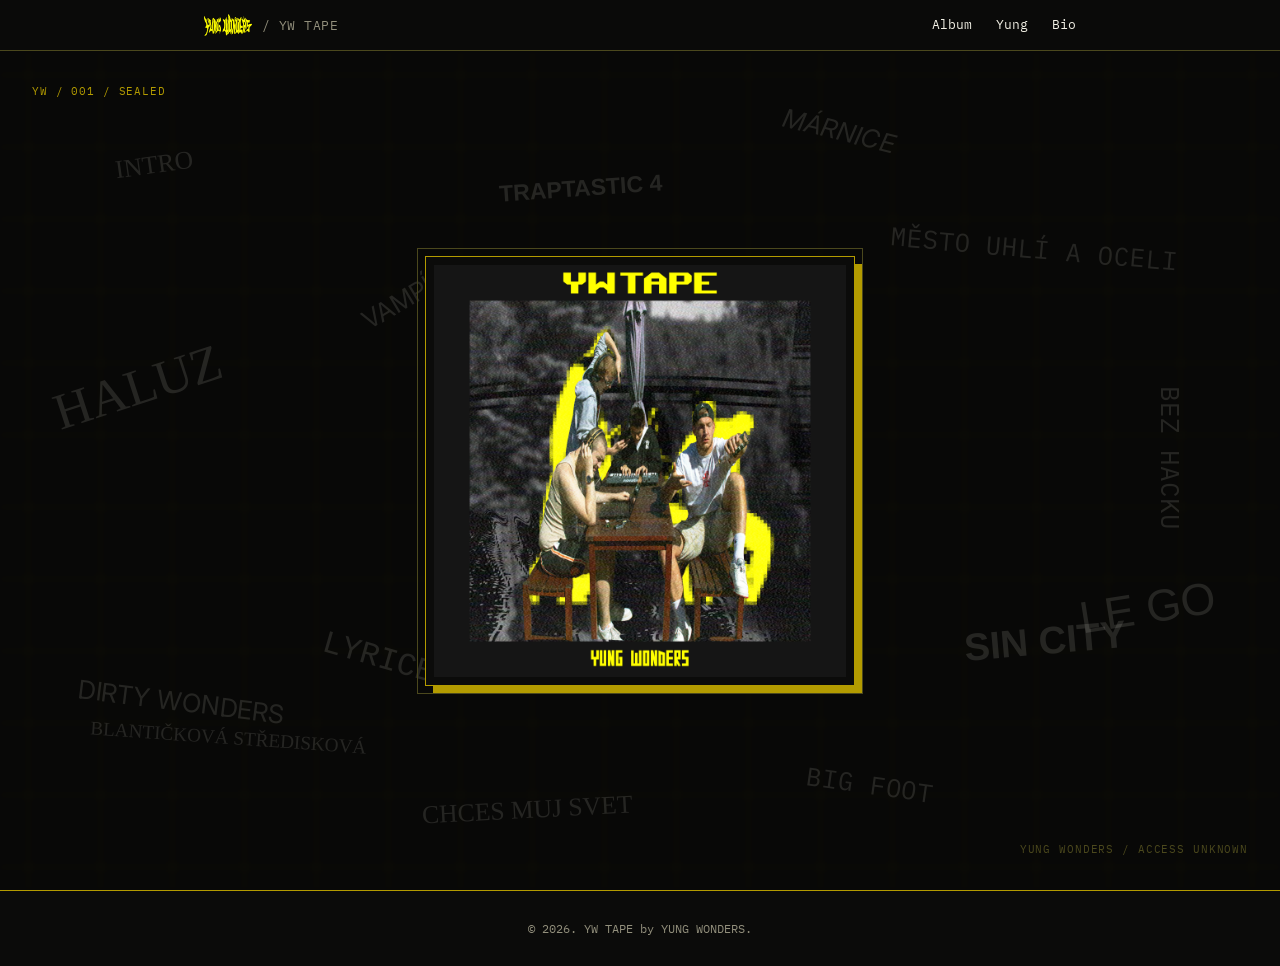
==== newalbum.html @ a3d86221 "Add files via upload" ====
<!DOCTYPE html>
<html lang="cs">
<head>
<meta charset="UTF-8">
<meta name="viewport" content="width=device-width, initial-scale=1.0">
<title>YW TAPE — YUNG WONDERS</title>
<link rel="preconnect" href="https://fonts.googleapis.com">
<link rel="preconnect" href="https://fonts.gstatic.com" crossorigin>
<link href="https://fonts.googleapis.com/css2?family=Anton&family=IBM+Plex+Mono:wght@400;500;600&family=Inter:wght@400;500;600;700&display=swap" rel="stylesheet">
<link rel="icon" type="image/png" href="NEW_YW_logo_ALT2.png">
<link rel="stylesheet" href="style.css">
</head>
<body class="no-logo-background">

<nav class="topnav">
	<div class="wrap">
		<a class="topnav-brand" href="index.html">
			<img src="NOVE_YW_zluta.png" alt="YUNG WONDERS">
			<span>/ YW TAPE</span>
		</a>
		<div class="topnav-links">
			<a href="#album">Album</a>
			<a href="index.html">Yung</a>
			<a href="yw.html">Bio</a>
		</div>
	</div>
</nav>

<main class="secret-album" id="album">
	<div class="secret-album-label mono">YW / 001 / SEALED</div>
	<div class="track-whispers" aria-hidden="true">
		<span class="secret-track track-intro">INTRO</span>
		<span class="secret-track track-mesto">MĚSTO UHLÍ A OCELI</span>
		<span class="secret-track track-haluz">HALUZ</span>
		<span class="secret-track track-marnice">MÁRNICE</span>
		<span class="secret-track track-blantickova">BLANTIČKOVÁ STŘEDISKOVÁ</span>
		<span class="secret-track track-lego">LE GO</span>
		<span class="secret-track track-bez-hacku">BEZ HACKU</span>
		<span class="secret-track track-chces">CHCES MUJ SVET</span>
		<span class="secret-track track-vampir">VAMPÍR</span>
		<span class="secret-track track-lyriceum">LYRICEUM</span>
		<span class="secret-track track-traptastic">TRAPTASTIC 4</span>
		<span class="secret-track track-big-foot">BIG FOOT</span>
		<span class="secret-track track-sin-city">SIN CITY</span>
		<span class="secret-track track-dirty-wonders">DIRTY WONDERS</span>
	</div>
	<figure class="secret-cover">
		<img src="COVER_YWTAPE.png" alt="Obal alba YW TAPE">
	</figure>
	<div class="secret-album-footer mono">YUNG WONDERS / ACCESS UNKNOWN</div>
</main>

<footer>© 2026. YW TAPE by YUNG WONDERS.</footer>

</body>
</html>
---- style.css ----
:root{
    --bg:#0b0b0a;
    --bg-panel:#13130e;
    --bg-panel-2:#201f0d;
    --yellow:#f4d400;
    --yellow-dim:#b39b00;
    --text:#f3f1e6;
    --muted:#928f7c;
    --line:#4b481d;
  }

  *{box-sizing:border-box;}
  html{scroll-behavior:smooth;}
  body{
    margin:0;
    background:var(--bg);
    position:relative;
    isolation:isolate;
    color:var(--text);
    font-family:'Inter',sans-serif;
    font-size:16px;
    line-height:1.6;
    -webkit-font-smoothing:antialiased;
  }
  body::before{
    content:"";
    position:fixed;
    z-index:-1;
    inset:-32px;
    background-image:url("NEW_YW_logo_ALT2.png");
    background-repeat:repeat;
    background-size:300px auto;
    background-position:center top;
    filter:grayscale(1) brightness(0.42) blur(9px);
    opacity:0.24;
    pointer-events:none;
  }
  body.no-logo-background::before{display:none;}
  body.no-logo-background .secret-album::before{
    display:block;
    background-image:
      linear-gradient(rgba(244,212,0,.13) 1px, transparent 1px),
      linear-gradient(90deg, rgba(244,212,0,.13) 1px, transparent 1px);
    background-size:72px 72px;
    background-position:center;
    filter:blur(3px);
    opacity:.42;
  }

  h1,h2,h3{
    font-family:'Anton',sans-serif;
    font-weight:400;
    text-transform:uppercase;
    letter-spacing:0.01em;
    margin:auto 0 14px;
  }
  .name{
    display:flex;
    align-items:baseline;
    gap:12px;
    width:max-content;
    margin:0 0 18px;
    padding:5px 12px 7px;
    border:1px solid var(--yellow-dim);
    border-left:4px solid var(--yellow);
    color:var(--yellow);
    font-size:clamp(1.7rem, 4vw, 2.6rem);
    line-height:1;
    box-shadow:5px 5px 0 var(--yellow-dim);
  }
  .name span{
    color:var(--text);
    font-family:'IBM Plex Mono',monospace;
    font-size:0.42em;
    font-weight:500;
    letter-spacing:0.12em;
  }
  
  a{color:var(--yellow);text-decoration:none;}
  a:hover{text-decoration:underline;}
  a:focus-visible, button:focus-visible{outline:2px solid var(--yellow);outline-offset:3px;}

  .wrap{max-width:920px;margin:0 auto;padding:0 24px;}

  .mono{
    font-family:'IBM Plex Mono',monospace;
    font-size:0.82rem;
    letter-spacing:0.02em;
  }

  /* ===== TOP NAV (site identity — always visible) ===== */
  .topnav{
    position:sticky;
    top:0;
    z-index:50;
    background:rgba(11,11,10,0.88);
    backdrop-filter:blur(6px);
    border-bottom:1px solid var(--line);
  }
  .topnav .wrap{
    display:flex;
    align-items:center;
    justify-content:space-between;
    padding:14px 24px;
  }
  .topnav-brand{
    display:flex;
    align-items:center;
    gap:10px;
  }
  .topnav-brand img{height:22px;width:auto;display:block;}
  .topnav-brand span{
    font-family:'IBM Plex Mono',monospace;
    font-size:0.82rem;
    color:var(--muted);
    letter-spacing:0.04em;
  }
  .topnav-links{
    display:flex;
    gap:24px;
    font-family:'IBM Plex Mono',monospace;
    font-size:0.8rem;
  }
  .topnav-links a{color:var(--text);}
  .topnav-links a:hover{color:var(--yellow);text-decoration:none;}
  @media (max-width:560px){
    .topnav-links{display:none;}
  }

  /* ===== HERO ===== */
  .hero{
    position:relative;
    padding:96px 0 90px;
    overflow:hidden;
    border-top:2px solid var(--yellow);
    border-bottom:1px solid var(--line);
  }
  .hero .wrap{
    position:relative;
    z-index:1;
  }
  .hero-kicker{
    display:inline-block;
    color:var(--yellow);
    border:1px solid var(--yellow-dim);
    padding:5px 10px;
    margin-bottom:18px;
  }
  .hero-name{
    font-family:'IBM Plex Mono',monospace;
    font-size:1rem;
    letter-spacing:0.12em;
    color:var(--yellow);
    margin-bottom:10px;
  }
  .hero-name b{font-weight:600;color:var(--text);}
  .hero h1{
    font-size:clamp(2.6rem, 7vw, 5.2rem);
    line-height:1.3;
    max-width:11ch;
    color:var(--text);
  }
  .hero-sub{
    max-width:46ch;
    margin-top:28px;
    font-size:1.15rem;
    color:var(--text);
  }
  .hero-sub b{color:var(--yellow);font-weight:600;}

  /* ===== ALBUM PAGE ===== */
  .album-hero{
    position:relative;
    isolation:isolate;
    padding:72px 0 88px;
    border-top:2px solid var(--yellow);
    border-bottom:1px solid var(--line);
    background:#080807;
    overflow:hidden;
  }
  .album-hero::before{
    content:"";
    position:absolute;
    z-index:-1;
    inset:-12%;
    background-image:url("COVER_YWTAPE.png");
    background-size:cover;
    background-position:center;
    filter:grayscale(1) contrast(.9) brightness(.24) blur(10px);
    opacity:.36;
  }
  .album-hero-grid{display:grid;grid-template-columns:1fr minmax(280px,430px);gap:72px;align-items:center;}
  .album-overline{color:var(--yellow-dim);margin:0 0 12px;}
  .album-hero h1{font-size:clamp(4.4rem, 12vw, 9rem);line-height:.84;margin:0 0 30px;color:var(--yellow);}
  .album-hero h1 span{color:var(--text);}
  .album-lead{max-width:34ch;font-size:1.15rem;margin:0 0 28px;}
  .album-meta{display:flex;flex-wrap:wrap;gap:8px;font-family:'IBM Plex Mono',monospace;font-size:.72rem;color:var(--muted);}
  .album-meta span{border:1px solid var(--line);padding:6px 9px;}
  .album-cover{margin:0;padding:8px;background:var(--bg);border:1px solid var(--yellow-dim);outline:1px solid var(--line);outline-offset:7px;box-shadow:8px 8px 0 var(--yellow-dim);}
  .album-cover img{display:block;width:100%;height:auto;}
  .album-statement-grid{display:grid;grid-template-columns:1.2fr .8fr;gap:72px;align-items:end;}
  .statement-note{border-left:3px solid var(--yellow);padding:4px 0 4px 22px;}
  .statement-note span{display:block;color:var(--yellow-dim);margin-bottom:15px;}
  .statement-note strong{font-family:'Anton',sans-serif;font-weight:400;text-transform:uppercase;font-size:clamp(1.55rem, 3vw, 2.5rem);line-height:1.05;}
  .tracklist-section{background:var(--bg-panel-2);}
  .tracklist-layout{display:grid;grid-template-columns:minmax(0,1fr);margin-top:42px;align-items:start;}
  .tracklist{list-style:none;padding:0;margin:0;border-top:1px solid var(--line);}
  .tracklist li{display:grid;grid-template-columns:46px 1fr;gap:15px;align-items:center;padding:14px 0;border-bottom:1px solid var(--line);font-size:.94rem;font-weight:600;}
  .track-number{color:var(--yellow-dim);font-weight:400;}
  .tracklist-art{margin:0;background:#fffbd7;padding:10px;border:1px solid var(--yellow-dim);box-shadow:6px 6px 0 var(--yellow-dim);}
  .tracklist-art img{display:block;width:100%;height:auto;}
  .album-closer{background:var(--yellow);color:var(--bg);border-bottom:0;}
  .album-closer p{color:#4a4200;margin:0 0 14px;}
  .album-closer h2{font-size:clamp(2.6rem, 7vw, 5.5rem);line-height:.95;margin-bottom:32px;}
  .album-closer .book-button{border-color:var(--bg);color:var(--bg);background:transparent;box-shadow:5px 5px 0 var(--bg);}
  .album-closer .book-button:hover{background:var(--bg);color:var(--yellow);}
  @media (max-width:760px){
    .album-hero-grid,.album-statement-grid,.tracklist-layout{grid-template-columns:1fr;gap:40px;}
    .album-cover{max-width:430px;margin:0 auto;}
  }
  @media (max-width:560px){
    .album-hero{padding:58px 0 68px;}
    .album-hero h1{font-size:clamp(4rem, 21vw, 6.5rem);}
    .tracklist-art{max-width:360px;margin:0 auto;}
  }

  .secret-album{
    position:relative;
    min-height:calc(100vh - 61px);
    overflow:hidden;
    background:#080807;
    display:grid;
    place-items:center;
    isolation:isolate;
  }
  .secret-album::before{
    content:"";
    position:absolute;
    inset:0;
    background-image:url("NEW_YW_logo_ALT2.png");
    background-size:480px;
    background-position:center;
    filter:grayscale(1) brightness(.2) blur(5px);
    opacity:.16;
    z-index:-1;
  }
  .secret-album-label,.secret-album-footer{
    position:absolute;
    color:var(--yellow-dim);
    font-size:.68rem;
    letter-spacing:.08em;
    z-index:4;
  }
  .secret-album-label{top:32px;left:32px;}
  .secret-album-footer{right:32px;bottom:32px;color:var(--line);}
  .secret-cover{
    position:relative;
    z-index:3;
    width:min(42vw, 430px);
    margin:0;
    padding:8px;
    background:var(--bg);
    border:1px solid var(--yellow-dim);
    outline:1px solid var(--line);
    outline-offset:7px;
    box-shadow:8px 8px 0 var(--yellow-dim);
  }
  .secret-cover img{display:block;width:100%;height:auto;}
  .track-whispers{position:absolute;inset:0;z-index:1;pointer-events:none;}
  .secret-track{
    position:absolute;
    display:block;
    max-width:26vw;
    color:var(--text);
    opacity:.12;
    font-family:'Anton',sans-serif;
    font-size:clamp(.8rem, 2vw, 1.8rem);
    line-height:1;
    text-transform:uppercase;
    white-space:nowrap;
    transform-origin:center;
  }
  .track-intro{font-family:'Baskerville Old Face',Georgia,serif;}
  .track-mesto{font-family:'Franklin Gothic Heavy','Arial Black',sans-serif;}
  .track-haluz{font-family:'Ravie',cursive;}
  .track-marnice{font-family:'Lucida Calligraphy',cursive;font-style:italic;}
  .track-blantickova{font-family:'Comic Sans MS',cursive;}
  .track-lego{font-family:'LEGO',Impact,sans-serif;}
  .track-bez-hacku{font-family:'Blackest',Impact,sans-serif;}
  .track-chces{font-family:'Matura MT Script Capitals','Brush Script MT',cursive;}
  .track-vampir{font-family:'Viner Hand ITC',cursive;}
  .track-lyriceum{font-family:'Cascadia Code',monospace;font-weight:300;}
  .track-traptastic{font-family:'Bahnschrift',Impact,sans-serif;font-weight:700;}
  .track-big-foot{font-family:'Shlop Shloppy',cursive;}
  .track-sin-city{font-family:'Gill Sans MT',Arial,sans-serif;font-stretch:condensed;font-weight:700;}
  .track-dirty-wonders{font-family:'Papyrus',fantasy;}
  .secret-track:nth-child(1){top:12%;left:9%;transform:rotate(-8deg);}
  .secret-track:nth-child(2){top:22%;right:8%;font-family:'IBM Plex Mono',monospace;transform:rotate(5deg);}
  .secret-track:nth-child(3){top:37%;left:4%;font-size:clamp(1.3rem, 4vw, 3.4rem);transform:rotate(-18deg);}
  .secret-track:nth-child(4){top:8%;right:30%;font-family:'Inter',sans-serif;transform:rotate(14deg);}
  .secret-track:nth-child(5){bottom:17%;left:7%;font-size:clamp(.65rem, 1.5vw, 1.25rem);transform:rotate(4deg);}
  .secret-track:nth-child(6){bottom:31%;right:5%;font-size:clamp(1.2rem, 3.5vw, 2.8rem);transform:rotate(-9deg);}
  .secret-track:nth-child(7){top:47%;right:3%;font-family:'IBM Plex Mono',monospace;transform:rotate(90deg);}
  .secret-track:nth-child(8){bottom:8%;left:33%;font-size:clamp(.8rem, 2vw, 1.6rem);transform:rotate(-3deg);}
  .secret-track:nth-child(9){top:28%;left:28%;font-family:'Inter',sans-serif;transform:rotate(-31deg);}
  .secret-track:nth-child(10){bottom:25%;left:25%;font-size:clamp(1rem, 2.5vw, 2rem);transform:rotate(16deg);}
  .secret-track:nth-child(11){top:15%;left:39%;font-size:clamp(.75rem, 1.8vw, 1.5rem);transform:rotate(-4deg);}
  .secret-track:nth-child(12){bottom:11%;right:27%;font-family:'IBM Plex Mono',monospace;transform:rotate(8deg);}
  .secret-track:nth-child(13){top:68%;right:12%;font-size:clamp(1.2rem, 3vw, 2.5rem);transform:rotate(-5deg);}
  .secret-track:nth-child(14){top:76%;left:6%;font-family:'Inter',sans-serif;transform:rotate(7deg);}
  @media (max-width:760px){
    .secret-album{min-height:calc(100vh - 54px);}
    .secret-cover{width:min(68vw, 360px);}
    .secret-track{max-width:38vw;opacity:.1;}
    .secret-track:nth-child(7){transform:rotate(90deg) scale(.8);}
  }
  @media (max-width:560px){
    .secret-album-label{top:22px;left:20px;}
    .secret-album-footer{right:20px;bottom:22px;font-size:.58rem;}
    .secret-cover{width:min(72vw, 320px);}
    .secret-track{font-size:.72rem!important;}
  }

  .bio-hero .hero-portrait{width:280px;}
  .bio-hero .name span{
    color:var(--yellow);
    font-family:'Anton',sans-serif;
    font-size:1em;
    font-weight:400;
    letter-spacing:0.01em;
  }
  .bio-grid{
    display:grid;
    grid-template-columns:1fr 1fr;
    gap:18px;
    margin-top:40px;
  }
  .bio-panel{
    background:var(--bg-panel);
    border:1px solid var(--line);
    padding:28px;
  }
  .bio-panel h3{font-size:clamp(1.8rem, 4vw, 2.6rem);line-height:1.05;margin:12px 0 18px;}
  .bio-panel p{color:var(--muted);margin:0;}
  .bio-panel-accent{border-color:var(--yellow-dim);box-shadow:5px 5px 0 var(--yellow-dim);}
  .pull-quote{font-family:'Anton',sans-serif;font-size:clamp(1.35rem, 3vw, 2rem);line-height:1.15;color:var(--text)!important;}

  .member-list{margin-top:40px;border-top:1px solid var(--line);}
  .member{
    display:grid;
    grid-template-columns:64px 1fr;
    gap:18px;
    padding:22px 0;
    border-bottom:1px solid var(--line);
  }
  .member-index,.era-number{color:var(--yellow-dim);padding-top:5px;}
  .member h3,.era h3{font-family:'Inter',sans-serif;text-transform:none;font-size:1.15rem;margin:0 0 5px;letter-spacing:0;font-weight:700;}
  .member p,.era p{color:var(--muted);margin:0;max-width:62ch;}
  .member-yung h3{color:var(--yellow);}

  .sound-layout{display:grid;grid-template-columns:1.2fr .8fr;gap:56px;margin-top:40px;align-items:start;}
  .sound-copy p{color:var(--muted);max-width:56ch;margin:0 0 16px;}
  .sound-formula{border-left:3px solid var(--yellow);padding:5px 0 5px 20px;}
  .sound-formula span{color:var(--yellow-dim);display:block;margin-bottom:14px;}
  .sound-formula strong{font-family:'Anton',sans-serif;font-weight:400;text-transform:uppercase;font-size:clamp(1.5rem, 3vw, 2.35rem);line-height:1.1;}
  .tag-cloud{display:flex;flex-wrap:wrap;gap:10px;margin-top:28px;}
  .tag-cloud span{font-family:'IBM Plex Mono',monospace;color:var(--yellow);font-size:.78rem;border:1px solid var(--yellow-dim);padding:6px 10px;}

  .era-list{margin-top:40px;}
  .era{display:grid;grid-template-columns:64px 1fr;gap:18px;padding:24px 0;border-top:1px solid var(--line);}
  .era:last-child{border-bottom:1px solid var(--line);}
  .era h3{color:var(--text);font-family:'Anton',sans-serif;font-size:1.5rem;text-transform:uppercase;letter-spacing:.01em;}
  .principles{display:grid;grid-template-columns:repeat(4,1fr);gap:1px;background:var(--line);border:1px solid var(--yellow-dim);margin-top:40px;outline:1px solid var(--line);outline-offset:5px;box-shadow:6px 6px 0 var(--yellow-dim);}
  .principles>div{background:var(--bg-panel);padding:24px 20px;}
  .principles span{color:var(--yellow-dim);}
  .principles h3{font-family:'Inter',sans-serif;text-transform:none;font-size:1rem;margin:20px 0 8px;letter-spacing:0;}
  .principles p{color:var(--muted);font-size:.9rem;margin:0;}
  @media (max-width:760px){
    .bio-grid,.sound-layout{grid-template-columns:1fr;}
    .principles{grid-template-columns:1fr 1fr;}
  }
  @media (max-width:560px){
    .bio-hero .hero-portrait{width:180px;}
    .member,.era{grid-template-columns:42px 1fr;gap:12px;}
    .principles{grid-template-columns:1fr;}
  }

  .hero-body{
    display:flex;
    gap:56px;
    align-items:flex-start;
    margin-top:24px;
  }
  .hero-bio{
    max-width:56ch;
    color:var(--muted);
    flex:1;
  }
  .hero-bio p{margin:0 0 14px;}
  .hero-bio p:last-child{margin-bottom:0;}
  .hero-portrait{
    position:relative;
    flex:none;
    width:180px;
    margin-left:auto;
    margin-right:auto;
    padding:8px;
    border:1px solid var(--yellow-dim);
    background:var(--bg-panel);
    outline:1px solid var(--line);
    outline-offset:6px;
    box-shadow:6px 6px 0 var(--yellow-dim);
  }
  .hero-portrait::before,
  .hero-portrait::after,
  .crew-photo::before,
  .crew-photo::after{
    content:"";
    position:absolute;
    z-index:2;
    width:42px;
    height:2px;
    background:var(--yellow);
  }
  .hero-portrait::before,
  .crew-photo::before{top:-8px;right:18px;}
  .hero-portrait::after,
  .crew-photo::after{bottom:-8px;left:18px;}
  .hero-portrait img{
    width:100%;
    height:auto;
    display:block;
    border:0;
    filter:grayscale(0.15) contrast(1.05);
  }
  .hero-logo{
    position:absolute;
    z-index:0;
    right:max(2vw, 24px);
    top:50%;
    transform:translateY(-50%);
    width:clamp(120px, 14vw, 190px);
    height:auto;
    object-fit:contain;
    opacity:0.9;
    pointer-events:none;
  }

  @media (max-width:860px){
    .hero{padding:64px 0 48px;}
    .hero-logo{display:none;}
    .hero-body{flex-direction:column-reverse;gap:24px;}
    .hero-portrait{width:120px;}
  }

  /* ===== SECTION SHELL ===== */
  section{padding:88px 0;border-bottom:1px solid var(--line);}
  .section-head{
    display:flex;
    align-items:baseline;
    gap:18px;
    margin-bottom:14px;
    padding-left:14px;
    border-left:3px solid var(--yellow);
  }
  .section-num{
    font-family:'IBM Plex Mono',monospace;
    color:var(--yellow-dim);
    font-size:0.9rem;
  }
  section h2{
    font-size:clamp(1.8rem, 4vw, 2.6rem);
  }
  .section-intro{
    color:var(--muted);
    max-width:60ch;
    margin-top:14px;
  }

  /* ===== CATEGORY BLOCKS ===== */
  .category{margin-top:56px;}
  .category:first-child{margin-top:44px;}
  .category-title{
    display:flex;
    align-items:center;
    gap:14px;
    margin-bottom:6px;
  }
  .category-title .swatch{
    width:10px;height:10px;
    background:var(--yellow);
    flex:none;
  }
  .category-title h3{
    font-family:'Inter',sans-serif;
    font-weight:700;
    text-transform:none;
    font-size:1.15rem;
    letter-spacing:0;
  }
  .category-desc{color:var(--muted);font-size:0.95rem;max-width:62ch;margin:0 0 26px 24px;}

  .card{
    border:1px solid var(--yellow-dim);
    background:var(--bg-panel);
    padding:26px 26px;
    margin-bottom:14px;
    margin-left:24px;
    position:relative;
    outline:1px solid var(--line);
    outline-offset:5px;
    box-shadow:5px 5px 0 var(--yellow-dim);
  }
  .card::before{
    content:"";
    position:absolute;
    top:-1px;
    left:22px;
    width:56px;
    height:3px;
    background:var(--yellow);
  }
  @media (max-width:560px){
    .card{margin-left:0;}
    .category-desc{margin-left:0;}
  }
  .card-title{
    font-family:'Inter',sans-serif;
    font-weight:700;
    font-size:1.05rem;
    margin:0 0 12px;
  }
  .card-title .artist{color:var(--muted);font-weight:500;}
  .roles{
    display:flex;
    flex-wrap:wrap;
    gap:8px;
    margin-bottom:14px;
  }
  .role-tag{
    font-family:'IBM Plex Mono',monospace;
    font-size:0.78rem;
    padding:4px 10px;
    border:1px solid var(--line);
    color:var(--text);
    box-shadow:2px 2px 0 var(--line);
  }
  .role-tag.video{border-color:var(--yellow-dim);}
  .role-tag.audio{border-color:var(--yellow);color:var(--yellow);}
  .card-desc{color:var(--muted);font-size:0.94rem;margin:0 0 16px;}

  /* Responsive 16:9 video embed — replaces fixed width/height iframes */
  .video-embed{
    position:relative;
    width:100%;
    aspect-ratio:16/9;
    background:#000;
    overflow:hidden;
  }
  .video-embed iframe{
    position:absolute;
    inset:0;
    width:100%;
    height:100%;
    border:0;
    display:block;
  }
  .card-link{
    display:block;
    text-align:center;
  }
  .card-link iframe{
    display:block;
    max-width:100%;
    border:1px solid var(--yellow-dim);
    outline:1px solid var(--line);
    outline-offset:4px;
    margin-left:auto;
    margin-right:auto;
  }
  /* Fallback for browsers without aspect-ratio support */
  @supports not (aspect-ratio: 16/9){
    .video-embed{height:0;padding-bottom:56.25%;}
  }

  .category-note{
    margin:14px 0 0 24px;
    color:var(--muted);
    font-size:0.85rem;
    font-style:italic;
  }
  @media (max-width:560px){
    .category-note{margin-left:0;}
  }

  /* ===== RELEASE LISTS (Category III) ===== */
  .release-groups{
    display:grid;
    grid-template-columns:1fr 1fr;
    gap:48px;
    margin-left:24px;
  }
  @media (max-width:680px){
    .release-groups{grid-template-columns:1fr;margin-left:0;}
  }
  .release-group h4{
    font-family:'IBM Plex Mono',monospace;
    text-transform:uppercase;
    font-size:0.82rem;
    letter-spacing:0.06em;
    color:var(--yellow-dim);
    margin:0 0 16px;
    padding-bottom:10px;
    border-bottom:1px solid var(--line);
    border-left:3px solid var(--yellow);
    padding-left:10px;
  }
  .release-list{list-style:none;margin:0;padding:0;}
  .release-list li{
    display:flex;
    justify-content:space-between;
    gap:12px;
    padding:10px 0;
    border-bottom:1px solid var(--line);
    font-size:0.92rem;
  }
  .release-list li:last-child{border-bottom:none;}
  .release-name{color:var(--text);}
  .release-name .artist{color:var(--muted);display:block;font-size:0.8rem;margin-top:2px;}
  .release-role{
    font-family:'IBM Plex Mono',monospace;
    font-size:0.76rem;
    color:var(--muted);
    white-space:nowrap;
    padding-top:2px;
  }
  .release-role.beat{color:var(--yellow);}

  /* ===== CREW & BRAND ===== */
  .crew-section{background:var(--bg-panel-2);}
  .crew-gallery{
    display:grid;
    grid-template-columns:repeat(2,minmax(0,1fr));
    gap:18px;
    margin-top:40px;
  }
  .crew-photo{
    position:relative;
    margin:0;
    padding:8px;
    border:1px solid var(--yellow-dim);
    background:var(--bg);
    outline:1px solid var(--line);
    outline-offset:6px;
    box-shadow:6px 6px 0 var(--yellow-dim);
  }
  .crew-photo img{
    display:block;
    width:100%;
    height:auto;
    filter:grayscale(0.1) contrast(1.05);
  }
  .crew-logos{
    display:flex;
    align-items:center;
    justify-content:center;
    flex-wrap:wrap;
    gap:32px;
    margin-top:36px;
    padding-top:28px;
    border-top:1px solid var(--line);
  }
  .crew-logos img{
    display:block;
    width:auto;
    max-width:180px;
    max-height:72px;
    object-fit:contain;
    padding:10px 14px;
    border:1px solid var(--yellow-dim);
    outline:1px solid var(--line);
    outline-offset:4px;
    background:var(--bg);
  }
  .logo-button{
    display:block;
    padding:6px;
    border:2px solid var(--yellow);
    background:var(--bg);
    box-shadow:5px 5px 0 var(--yellow-dim);
    transition:transform 140ms ease, box-shadow 140ms ease, background 140ms ease;
  }
  .logo-button:hover,
  .logo-button:focus-visible{
    background:var(--yellow);
    text-decoration:none;
    transform:translate(3px,3px);
    box-shadow:2px 2px 0 var(--yellow-dim);
  }
  @media (max-width:560px){
    .crew-gallery{grid-template-columns:1fr;}
    .crew-logos{gap:24px;}
    .crew-logos img{max-width:140px;max-height:58px;}
  }

  /* ===== SERVICES ===== */
  .services{
    display:grid;
    grid-template-columns:repeat(3,1fr);
    gap:1px;
    background:var(--line);
    border:1px solid var(--yellow-dim);
    margin-top:40px;
    outline:1px solid var(--line);
    outline-offset:5px;
    box-shadow:6px 6px 0 var(--yellow-dim);
  }
  @media (max-width:760px){
    .services{grid-template-columns:1fr;}
  }
  .service{
    background:var(--bg-panel);
    padding:32px 26px;
    display:flex;
    flex-direction:column;
    border-right:1px solid var(--line);
  }
  .service:last-child{
    border-right:0;
  }
  .services-book{
    display:flex;
    justify-content:center;
    margin-top:34px;
  }
  .book-button{
    display:inline-block;
    padding:12px 28px;
    border:2px solid var(--yellow);
    color:var(--yellow);
    background:var(--bg);
    font-family:'IBM Plex Mono',monospace;
    font-size:0.85rem;
    font-weight:600;
    letter-spacing:0.08em;
    box-shadow:5px 5px 0 var(--yellow-dim);
  }
  .book-button:hover{
    color:var(--bg);
    background:var(--yellow);
    text-decoration:none;
    transform:translate(2px,2px);
    box-shadow:3px 3px 0 var(--yellow-dim);
  }
  .service-num{
    font-family:'IBM Plex Mono',monospace;
    color:var(--yellow-dim);
    font-size:0.85rem;
    margin-bottom:16px;
  }
  .service h3{
    font-family:'Inter',sans-serif;
    font-weight:700;
    text-transform:none;
    font-size:1.1rem;
    margin-bottom:12px;
    letter-spacing:0;
  }
  .service p{color:var(--muted);font-size:0.92rem;margin:0 0 16px;flex:1;}
  .service .deliverable{
    font-family:'IBM Plex Mono',monospace;
    font-size:0.78rem;
    color:var(--text);
    margin-bottom:20px;
  }
  .service .deliverable b{color:var(--yellow);font-weight:500;}
  .service-cta{
    font-family:'IBM Plex Mono',monospace;
    font-size:0.8rem;
    color:var(--yellow);
    border-top:1px solid var(--line);
    padding-top:16px;
  }
  .service-cta .how{display:block;color:var(--muted);margin-top:4px;font-size:0.76rem;}

  /* ===== CONTACT ===== */
  .contact{border-bottom:none;padding-bottom:0;}
  .contact-inner{
    background:var(--yellow);
    color:var(--bg);
    padding:80px 0;
    border-top:2px solid var(--bg);
    border-bottom:2px solid var(--bg);
  }
  .contact-inner .wrap{
    display:flex;
    justify-content:space-between;
    align-items:flex-end;
    flex-wrap:wrap;
    gap:40px;
  }
  .contact h2{
    color:var(--bg);
    font-size:clamp(2rem, 5vw, 3.4rem);
    max-width:12ch;
  }
  .contact-copy{
    max-width:40ch;
    font-size:1.02rem;
    margin-top:18px;
  }
  .contact-links{
    display:flex;
    flex-direction:column;
    gap:14px;
    font-family:'IBM Plex Mono',monospace;
    font-size:0.95rem;
  }
  .contact-links a{color:var(--bg);border-bottom:1px solid var(--bg);}
  .contact-links a:hover{opacity:0.7;text-decoration:none;}
  .contact-links .label{display:block;font-size:0.72rem;color:#4a4200;margin-bottom:2px;}

  .crew-strip{
    background:var(--bg-panel);
    padding:0;
  }
  .crew-strip .wrap{
    display:flex;
    align-items:center;
    gap:22px;
    padding:18px 24px;
  }
  .crew-strip img{
    width:120px;
    height:auto;
    display:block;
    flex:none;
    border:1px solid var(--line);
  }
  .crew-strip p{
    margin:0;
    color:var(--muted);
    font-size:0.9rem;
    max-width:52ch;
  }
  .crew-strip p b{color:var(--text);font-weight:600;}
  @media (max-width:560px){
    .crew-strip .wrap{flex-direction:column;align-items:flex-start;}
    .crew-strip img{width:100%;max-width:320px;}
  }

  footer{
    background:var(--bg);
    color:var(--muted);
    text-align:center;
    padding:28px 0;
    font-family:'IBM Plex Mono',monospace;
    font-size:0.76rem;
    border-top:1px solid var(--yellow-dim);
  }
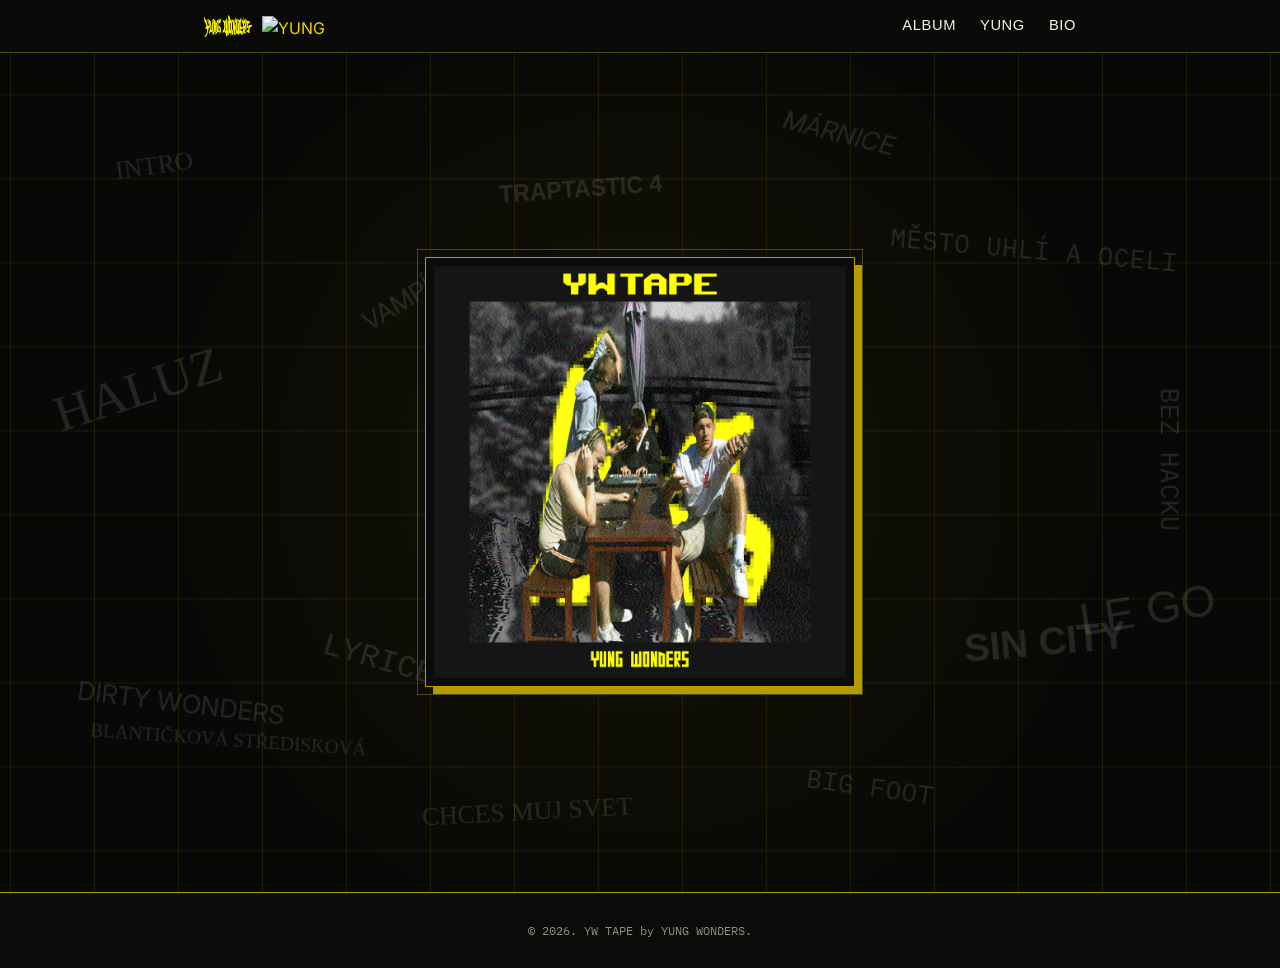
==== commit 20a09842: "Add files via upload" ====
--- a/newalbum.html
+++ b/newalbum.html
@@ -14,10 +14,14 @@
 
 <nav class="topnav">
 	<div class="wrap">
-		<a class="topnav-brand" href="index.html">
-			<img src="NOVE_YW_zluta.png" alt="YUNG WONDERS">
-			<span>/ YW TAPE</span>
-		</a>
+		<div class="topnav-logos">
+			<a class="topnav-brand" href="index.html#crew">
+				<img src="NOVE_YW_zluta.png" alt="YUNG WONDERS">
+			</a>
+			<a class="topnav-yung" href="index.html#header">
+				<img src="yung_trans.png" alt="YUNG">
+			</a>
+		</div>
 		<div class="topnav-links">
 			<a href="#album">Album</a>
 			<a href="index.html">Yung</a>
@@ -27,7 +31,6 @@
 </nav>
 
 <main class="secret-album" id="album">
-	<div class="secret-album-label mono">YW / 001 / SEALED</div>
 	<div class="track-whispers" aria-hidden="true">
 		<span class="secret-track track-intro">INTRO</span>
 		<span class="secret-track track-mesto">MĚSTO UHLÍ A OCELI</span>
@@ -47,10 +50,29 @@
 	<figure class="secret-cover">
 		<img src="COVER_YWTAPE.png" alt="Obal alba YW TAPE">
 	</figure>
-	<div class="secret-album-footer mono">YUNG WONDERS / ACCESS UNKNOWN</div>
 </main>
 
 <footer>© 2026. YW TAPE by YUNG WONDERS.</footer>
 
+<script>
+  const album = document.querySelector('.secret-album');
+
+  if (album) {
+    const setAlbumShift = (event) => {
+      const x = (event.clientX / window.innerWidth - 0.5) * 18;
+      const y = (event.clientY / window.innerHeight - 0.5) * 18;
+
+      album.style.setProperty('--album-shift-x', `${x}px`);
+      album.style.setProperty('--album-shift-y', `${y}px`);
+    };
+
+    window.addEventListener('pointermove', setAlbumShift);
+    window.addEventListener('pointerleave', () => {
+      album.style.setProperty('--album-shift-x', '0px');
+      album.style.setProperty('--album-shift-y', '0px');
+    });
+  }
+</script>
+
 </body>
 </html>
--- a/style.css
+++ b/style.css
@@ -11,7 +11,24 @@
 
   *{box-sizing:border-box;}
   html{scroll-behavior:smooth;}
+  html{
+    scrollbar-width:thin;
+    scrollbar-color:var(--yellow) var(--bg);
+  }
+  ::-webkit-scrollbar{width:12px;}
+  ::-webkit-scrollbar-track{background:var(--bg);}
+  ::-webkit-scrollbar-thumb{
+    background:var(--yellow-dim);
+    border:3px solid var(--bg);
+  }
+  ::-webkit-scrollbar-thumb:hover{background:var(--yellow);}
+  body.no-logo-background{
+    scrollbar-width:none;
+  }
+  body.no-logo-background::-webkit-scrollbar{display:none;}
   body{
+    --bg-shift-x:0px;
+    --bg-shift-y:0px;
     margin:0;
     background:var(--bg);
     position:relative;
@@ -27,24 +44,38 @@
     position:fixed;
     z-index:-1;
     inset:-32px;
-    background-image:url("NEW_YW_logo_ALT2.png");
-    background-repeat:repeat;
-    background-size:300px auto;
-    background-position:center top;
-    filter:grayscale(1) brightness(0.42) blur(9px);
-    opacity:0.24;
+    background-image:
+      linear-gradient(rgba(244,212,0,.18) 1px, transparent 1px),
+      linear-gradient(90deg, rgba(244,212,0,.18) 1px, transparent 1px),
+      radial-gradient(circle at center, rgba(244,212,0,.12), transparent 64%);
+    background-size:84px 84px, 84px 84px, 100% 100%;
+    background-position:calc(50% + var(--bg-shift-x)) calc(50% + var(--bg-shift-y)), calc(50% + var(--bg-shift-x)) calc(50% + var(--bg-shift-y)), center;
+    filter:blur(0.5px);
+    opacity:0.52;
     pointer-events:none;
-  }
-  body.no-logo-background::before{display:none;}
+    transition:background-position 180ms ease-out;
+  }
+  body.no-logo-background::before{
+    display:block;
+    background-image:
+      linear-gradient(rgba(244,212,0,.18) 1px, transparent 1px),
+      linear-gradient(90deg, rgba(244,212,0,.18) 1px, transparent 1px),
+      radial-gradient(circle at center, rgba(244,212,0,.12), transparent 64%);
+    background-size:84px 84px, 84px 84px, 100% 100%;
+    background-position:calc(50% + var(--bg-shift-x)) calc(50% + var(--bg-shift-y)), calc(50% + var(--bg-shift-x)) calc(50% + var(--bg-shift-y)), center;
+    filter:blur(0.5px);
+    opacity:.52;
+  }
   body.no-logo-background .secret-album::before{
     display:block;
     background-image:
-      linear-gradient(rgba(244,212,0,.13) 1px, transparent 1px),
-      linear-gradient(90deg, rgba(244,212,0,.13) 1px, transparent 1px);
-    background-size:72px 72px;
+      linear-gradient(rgba(244,212,0,.18) 1px, transparent 1px),
+      linear-gradient(90deg, rgba(244,212,0,.18) 1px, transparent 1px),
+      radial-gradient(circle at center, rgba(244,212,0,.12), transparent 64%);
+    background-size:84px 84px, 84px 84px, 100% 100%;
     background-position:center;
-    filter:blur(3px);
-    opacity:.42;
+    filter:blur(0.5px);
+    opacity:.52;
   }
 
   h1,h2,h3{
@@ -108,23 +139,50 @@
     align-items:center;
     gap:10px;
   }
+  .topnav-logos{
+    display:flex;
+    align-items:center;
+    gap:10px;
+  }
   .topnav-brand img{height:22px;width:auto;display:block;}
+  .topnav-brand .topnav-wordmark{height:19px;width:auto;}
+  .topnav-yung{display:block;}
+  .topnav-yung img{height:19px;width:auto;display:block;}
   .topnav-brand span{
-    font-family:'IBM Plex Mono',monospace;
-    font-size:0.82rem;
+    font-family:'Anton',sans-serif;
+    font-size:0.92rem;
     color:var(--muted);
+    letter-spacing:0.05em;
+    text-transform:uppercase;
+  }
+  .topnav-links{
+    display:flex;
+    gap:24px;
+    font-family:'Anton',sans-serif;
+    font-size:0.92rem;
     letter-spacing:0.04em;
-  }
-  .topnav-links{
-    display:flex;
-    gap:24px;
-    font-family:'IBM Plex Mono',monospace;
-    font-size:0.8rem;
+    text-transform:uppercase;
   }
   .topnav-links a{color:var(--text);}
   .topnav-links a:hover{color:var(--yellow);text-decoration:none;}
   @media (max-width:560px){
-    .topnav-links{display:none;}
+    .topnav .wrap{
+      align-items:flex-start;
+      flex-direction:column;
+      gap:10px;
+      padding-top:10px;
+      padding-bottom:10px;
+    }
+    .topnav-links{
+      display:flex;
+      width:100%;
+      gap:18px;
+      overflow-x:auto;
+      padding-bottom:2px;
+      scrollbar-width:none;
+      white-space:nowrap;
+    }
+    .topnav-links::-webkit-scrollbar{display:none;}
   }
 
   /* ===== HERO ===== */
@@ -148,7 +206,7 @@
   }
   .hero-name{
     font-family:'IBM Plex Mono',monospace;
-    font-size:1rem;
+    font-size:0.82rem;
     letter-spacing:0.12em;
     color:var(--yellow);
     margin-bottom:10px;
@@ -157,7 +215,7 @@
   .hero h1{
     font-size:clamp(2.6rem, 7vw, 5.2rem);
     line-height:1.3;
-    max-width:11ch;
+    max-width:20ch;
     color:var(--text);
   }
   .hero-sub{
@@ -225,6 +283,8 @@
   }
 
   .secret-album{
+    --album-shift-x:0px;
+    --album-shift-y:0px;
     position:relative;
     min-height:calc(100vh - 61px);
     overflow:hidden;
@@ -237,12 +297,16 @@
     content:"";
     position:absolute;
     inset:0;
-    background-image:url("NEW_YW_logo_ALT2.png");
-    background-size:480px;
-    background-position:center;
-    filter:grayscale(1) brightness(.2) blur(5px);
-    opacity:.16;
+    background-image:
+      linear-gradient(rgba(244,212,0,.18) 1px, transparent 1px),
+      linear-gradient(90deg, rgba(244,212,0,.18) 1px, transparent 1px),
+      radial-gradient(circle at center, rgba(244,212,0,.12), transparent 64%);
+    background-size:84px 84px, 84px 84px, 100% 100%;
+    background-position:calc(50% + var(--album-shift-x)) calc(50% + var(--album-shift-y)), calc(50% + var(--album-shift-x)) calc(50% + var(--album-shift-y)), center;
+    filter:blur(0.5px);
+    opacity:.52;
     z-index:-1;
+    transition:background-position 180ms ease-out;
   }
   .secret-album-label,.secret-album-footer{
     position:absolute;
@@ -279,6 +343,13 @@
     text-transform:uppercase;
     white-space:nowrap;
     transform-origin:center;
+    will-change:translate;
+    animation:track-drift calc(var(--drift-duration, 9s) * .8) ease-in-out var(--drift-delay, 0s) infinite alternate;
+  }
+  @keyframes track-drift{
+    0%{translate:0 0;}
+    45%{translate:calc(var(--drift-x, 12px) * -0.7) calc(var(--drift-y, 8px) * -0.7);}
+    100%{translate:calc(var(--drift-x, 12px) * 1.5) calc(var(--drift-y, 8px) * 1.5);}
   }
   .track-intro{font-family:'Baskerville Old Face',Georgia,serif;}
   .track-mesto{font-family:'Franklin Gothic Heavy','Arial Black',sans-serif;}
@@ -308,6 +379,23 @@
   .secret-track:nth-child(12){bottom:11%;right:27%;font-family:'IBM Plex Mono',monospace;transform:rotate(8deg);}
   .secret-track:nth-child(13){top:68%;right:12%;font-size:clamp(1.2rem, 3vw, 2.5rem);transform:rotate(-5deg);}
   .secret-track:nth-child(14){top:76%;left:6%;font-family:'Inter',sans-serif;transform:rotate(7deg);}
+  .secret-track:nth-child(1){--drift-x:18px;--drift-y:-10px;--drift-duration:11s;--drift-delay:-2s;}
+  .secret-track:nth-child(2){--drift-x:-13px;--drift-y:14px;--drift-duration:8s;--drift-delay:-5s;}
+  .secret-track:nth-child(3){--drift-x:10px;--drift-y:18px;--drift-duration:13s;--drift-delay:-8s;}
+  .secret-track:nth-child(4){--drift-x:-20px;--drift-y:-8px;--drift-duration:10s;--drift-delay:-3s;}
+  .secret-track:nth-child(5){--drift-x:15px;--drift-y:9px;--drift-duration:9s;--drift-delay:-6s;}
+  .secret-track:nth-child(6){--drift-x:-11px;--drift-y:-16px;--drift-duration:12s;--drift-delay:-1s;}
+  .secret-track:nth-child(7){--drift-x:9px;--drift-y:12px;--drift-duration:7s;--drift-delay:-4s;}
+  .secret-track:nth-child(8){--drift-x:-17px;--drift-y:7px;--drift-duration:10s;--drift-delay:-7s;}
+  .secret-track:nth-child(9){--drift-x:12px;--drift-y:-13px;--drift-duration:14s;--drift-delay:-9s;}
+  .secret-track:nth-child(10){--drift-x:-8px;--drift-y:17px;--drift-duration:8s;--drift-delay:-2s;}
+  .secret-track:nth-child(11){--drift-x:16px;--drift-y:-6px;--drift-duration:11s;--drift-delay:-5s;}
+  .secret-track:nth-child(12){--drift-x:-14px;--drift-y:-11px;--drift-duration:9s;--drift-delay:-8s;}
+  .secret-track:nth-child(13){--drift-x:19px;--drift-y:10px;--drift-duration:13s;--drift-delay:-3s;}
+  .secret-track:nth-child(14){--drift-x:-10px;--drift-y:-15px;--drift-duration:10s;--drift-delay:-6s;}
+  @media (prefers-reduced-motion:reduce){
+    .secret-track{animation:none;}
+  }
   @media (max-width:760px){
     .secret-album{min-height:calc(100vh - 54px);}
     .secret-cover{width:min(68vw, 360px);}
@@ -348,11 +436,13 @@
   .member-list{margin-top:40px;border-top:1px solid var(--line);}
   .member{
     display:grid;
-    grid-template-columns:64px 1fr;
+    grid-template-columns:64px 96px 1fr;
     gap:18px;
     padding:22px 0;
     border-bottom:1px solid var(--line);
   }
+  .member-photo{width:96px;aspect-ratio:1;margin:0;padding:5px;background:var(--bg);border:1px solid var(--yellow-dim);box-shadow:4px 4px 0 var(--yellow-dim);}
+  .member-photo img{display:block;width:100%;height:100%;object-fit:cover;}
   .member-index,.era-number{color:var(--yellow-dim);padding-top:5px;}
   .member h3,.era h3{font-family:'Inter',sans-serif;text-transform:none;font-size:1.15rem;margin:0 0 5px;letter-spacing:0;font-weight:700;}
   .member p,.era p{color:var(--muted);margin:0;max-width:62ch;}
@@ -367,9 +457,18 @@
   .tag-cloud span{font-family:'IBM Plex Mono',monospace;color:var(--yellow);font-size:.78rem;border:1px solid var(--yellow-dim);padding:6px 10px;}
 
   .era-list{margin-top:40px;}
-  .era{display:grid;grid-template-columns:64px 1fr;gap:18px;padding:24px 0;border-top:1px solid var(--line);}
+  .era{display:grid;grid-template-columns:64px 112px 1fr;gap:18px;padding:24px 0;border-top:1px solid var(--line);}
   .era:last-child{border-bottom:1px solid var(--line);}
   .era h3{color:var(--text);font-family:'Anton',sans-serif;font-size:1.5rem;text-transform:uppercase;letter-spacing:.01em;}
+  .era-cover{width:112px;margin:0;padding:5px;background:var(--bg);border:1px solid var(--yellow-dim);box-shadow:4px 4px 0 var(--yellow-dim);}
+  .era-cover img{display:block;width:100%;height:auto;aspect-ratio:1;object-fit:cover;}
+  .concert-section{background:var(--bg-panel-2);}
+  .concert-grid{display:grid;grid-template-columns:repeat(3,minmax(0,1fr));gap:18px;margin-top:40px;align-items:start;}
+  .concert-card{display:block;padding:8px;background:var(--bg);border:1px solid var(--yellow-dim);outline:1px solid var(--line);outline-offset:5px;box-shadow:6px 6px 0 var(--yellow-dim);transition:transform 140ms ease,box-shadow 140ms ease;background-clip:padding-box;}
+  .concert-card:hover{transform:translate(3px,3px);box-shadow:3px 3px 0 var(--yellow-dim);text-decoration:none;}
+  .concert-card img{display:block;width:100%;height:auto;}
+  .concert-meta{display:block;color:var(--yellow);padding:12px 4px 3px;font-size:.72rem;}
+  .concert-copy{display:block;color:var(--muted);padding:0 4px 5px;font-size:.86rem;line-height:1.45;}
   .principles{display:grid;grid-template-columns:repeat(4,1fr);gap:1px;background:var(--line);border:1px solid var(--yellow-dim);margin-top:40px;outline:1px solid var(--line);outline-offset:5px;box-shadow:6px 6px 0 var(--yellow-dim);}
   .principles>div{background:var(--bg-panel);padding:24px 20px;}
   .principles span{color:var(--yellow-dim);}
@@ -378,10 +477,16 @@
   @media (max-width:760px){
     .bio-grid,.sound-layout{grid-template-columns:1fr;}
     .principles{grid-template-columns:1fr 1fr;}
+    .concert-grid{grid-template-columns:repeat(2,minmax(0,1fr));}
   }
   @media (max-width:560px){
     .bio-hero .hero-portrait{width:180px;}
-    .member,.era{grid-template-columns:42px 1fr;gap:12px;}
+    .member{grid-template-columns:42px 64px 1fr;gap:12px;}
+    .member-photo{width:64px;padding:4px;box-shadow:3px 3px 0 var(--yellow-dim);}
+    .member-photo img{height:64px;}
+    .era{grid-template-columns:42px 80px 1fr;gap:12px;}
+    .era-cover{width:80px;padding:4px;box-shadow:3px 3px 0 var(--yellow-dim);}
+    .concert-grid{grid-template-columns:1fr;gap:26px;}
     .principles{grid-template-columns:1fr;}
   }
 
@@ -433,6 +538,7 @@
     border:0;
     filter:grayscale(0.15) contrast(1.05);
   }
+  .hero-portrait-main{width:260px;}
   .hero-logo{
     position:absolute;
     z-index:0;
@@ -451,6 +557,7 @@
     .hero-logo{display:none;}
     .hero-body{flex-direction:column-reverse;gap:24px;}
     .hero-portrait{width:120px;}
+    .hero-portrait-main{width:190px;}
   }
 
   /* ===== SECTION SHELL ===== */
@@ -625,6 +732,9 @@
     font-size:0.92rem;
   }
   .release-list li:last-child{border-bottom:none;}
+  .release-project{display:flex;align-items:center;gap:10px;min-width:0;color:inherit;text-decoration:none;}
+  .release-project:hover{text-decoration:none;}
+  .release-cover{width:38px;height:38px;object-fit:cover;flex:none;border:1px solid var(--yellow-dim);}
   .release-name{color:var(--text);}
   .release-name .artist{color:var(--muted);display:block;font-size:0.8rem;margin-top:2px;}
   .release-role{
@@ -804,6 +914,17 @@
     font-size:clamp(2rem, 5vw, 3.4rem);
     max-width:12ch;
   }
+  .contact-h4{
+    font-family:'Anton',sans-serif;
+    font-weight:400;
+    text-transform:uppercase;
+    letter-spacing:0.01em;
+    color:var(--bg);
+    font-size:clamp(1.35rem, 3vw, 1.95rem);
+    line-height:1.1;
+    margin:0 0 14px;
+    max-width:20ch;
+  }
   .contact-copy{
     max-width:40ch;
     font-size:1.02rem;
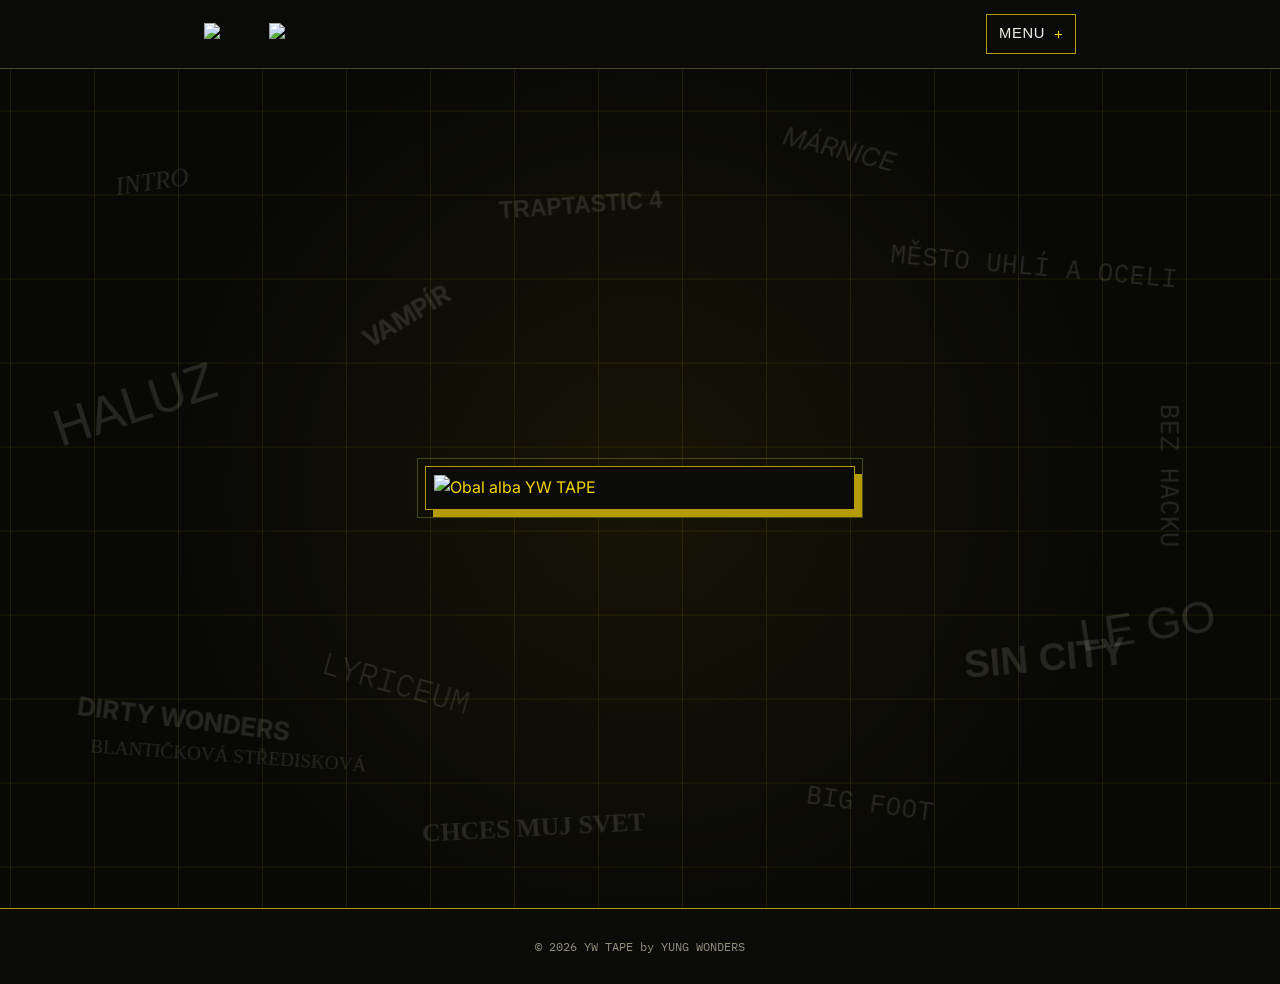
==== commit 8d63e4ff: "Add files via upload" ====
--- a/newalbum.html
+++ b/newalbum.html
@@ -7,7 +7,7 @@
 <link rel="preconnect" href="https://fonts.googleapis.com">
 <link rel="preconnect" href="https://fonts.gstatic.com" crossorigin>
 <link href="https://fonts.googleapis.com/css2?family=Anton&family=IBM+Plex+Mono:wght@400;500;600&family=Inter:wght@400;500;600;700&display=swap" rel="stylesheet">
-<link rel="icon" type="image/png" href="NEW_YW_logo_ALT2.png">
+<link rel="icon" type="image/webp" href="NEW_YW_logo_ALT2.webp">
 <link rel="stylesheet" href="style.css">
 </head>
 <body class="no-logo-background">
@@ -15,18 +15,23 @@
 <nav class="topnav">
 	<div class="wrap">
 		<div class="topnav-logos">
-			<a class="topnav-brand" href="index.html#crew">
-				<img src="NOVE_YW_zluta.png" alt="YUNG WONDERS">
+			<a class="topnav-brand" href="index.html">
+				<img src="yung_trans.webp" alt="YUNG" width="1798" height="718" decoding="async">
 			</a>
-			<a class="topnav-yung" href="index.html#header">
-				<img src="yung_trans.png" alt="YUNG">
+			<a class="topnav-yw" href="yw.html">
+				<img src="NOVE_YW_zluta.webp" alt="YUNG WONDERS" width="1274" height="589" decoding="async">
 			</a>
 		</div>
-		<div class="topnav-links">
-			<a href="#album">Album</a>
-			<a href="index.html">Yung</a>
-			<a href="yw.html">Bio</a>
-		</div>
+		<details class="topnav-menu">
+			<summary>Menu</summary>
+			<div class="topnav-links">
+				<a href="index.html#portfolio">Portfolio</a>
+				<a href="index.html#sluzby">Služby</a>
+				<a href="index.html#kontakt">Kontakt</a>
+				<a href="yw.html#identita">YW Bio</a>
+				<a href="newalbum.html#album">YW Tape</a>
+			</div>
+		</details>
 	</div>
 </nav>
 
@@ -48,13 +53,49 @@
 		<span class="secret-track track-dirty-wonders">DIRTY WONDERS</span>
 	</div>
 	<figure class="secret-cover">
-		<img src="COVER_YWTAPE.png" alt="Obal alba YW TAPE">
+		<a href="https://youtu.be/dQw4w9WgXcQ?si=kz6qMoxIb705uLNq" target="_blank" rel="noopener noreferrer"><img src="COVER_YWTAPE.webp" alt="Obal alba YW TAPE" fetchpriority="high" decoding="async"></a>
 	</figure>
 </main>
 
-<footer>© 2026. YW TAPE by YUNG WONDERS.</footer>
+<footer>© 2026 YW TAPE by YUNG WONDERS</footer>
 
 <script>
+	const topnavMenu = document.querySelector('.topnav-menu');
+
+	if (topnavMenu) {
+		let topnavCloseTimer;
+
+		topnavMenu.addEventListener('pointerenter', (event) => {
+			if (event.pointerType === 'mouse') {
+				clearTimeout(topnavCloseTimer);
+				topnavMenu.open = true;
+			}
+		});
+		topnavMenu.addEventListener('pointerleave', (event) => {
+			if (event.pointerType === 'mouse') {
+				topnavCloseTimer = setTimeout(() => {
+					topnavMenu.open = false;
+				}, 220);
+			}
+		});
+	}
+
+	document.querySelectorAll('a[href]').forEach((link) => {
+		link.addEventListener('click', (event) => {
+			const url = new URL(link.href, window.location.href);
+			const isInternal = url.origin === window.location.origin;
+			const isNewTab = link.target === '_blank';
+
+			if (isInternal && !isNewTab) {
+				event.preventDefault();
+				document.body.classList.add('page-leave');
+				window.setTimeout(() => {
+					window.location.href = url.href;
+				}, 260);
+			}
+		});
+	});
+
   const album = document.querySelector('.secret-album');
 
   if (album) {
--- a/style.css
+++ b/style.css
@@ -9,8 +9,9 @@
     --line:#4b481d;
   }
 
-  *{box-sizing:border-box;}
+  *,*::before,*::after{box-sizing:border-box;}
   html{scroll-behavior:smooth;}
+  html,body{overflow-x:clip;}
   html{
     scrollbar-width:thin;
     scrollbar-color:var(--yellow) var(--bg);
@@ -39,6 +40,22 @@
     line-height:1.6;
     -webkit-font-smoothing:antialiased;
   }
+  body.page-leave{animation:page-leave 260ms ease forwards;pointer-events:none;}
+  @keyframes page-leave{
+    to{opacity:0;transform:translateY(-8px);}
+  }
+  @keyframes page-enter{
+    from{opacity:0;transform:translateY(18px);}
+    to{opacity:1;transform:translateY(0);}
+  }
+  @keyframes nav-enter{
+    from{opacity:0;transform:translateY(-8px);}
+    to{opacity:1;transform:translateY(0);}
+  }
+  .hero,.secret-album{animation:page-enter 700ms cubic-bezier(.2,.8,.2,1) both;}
+  section,.contact,footer{animation:page-enter 700ms cubic-bezier(.2,.8,.2,1) both;animation-timeline:view();animation-range:entry 0% cover 25%;}
+  img,svg,video,iframe{max-width:100%;}
+  img,video{height:auto;}
   body::before{
     content:"";
     position:fixed;
@@ -55,17 +72,6 @@
     pointer-events:none;
     transition:background-position 180ms ease-out;
   }
-  body.no-logo-background::before{
-    display:block;
-    background-image:
-      linear-gradient(rgba(244,212,0,.18) 1px, transparent 1px),
-      linear-gradient(90deg, rgba(244,212,0,.18) 1px, transparent 1px),
-      radial-gradient(circle at center, rgba(244,212,0,.12), transparent 64%);
-    background-size:84px 84px, 84px 84px, 100% 100%;
-    background-position:calc(50% + var(--bg-shift-x)) calc(50% + var(--bg-shift-y)), calc(50% + var(--bg-shift-x)) calc(50% + var(--bg-shift-y)), center;
-    filter:blur(0.5px);
-    opacity:.52;
-  }
   body.no-logo-background .secret-album::before{
     display:block;
     background-image:
@@ -123,6 +129,8 @@
   .topnav{
     position:sticky;
     top:0;
+    width:100%;
+    align-self:flex-start;
     z-index:50;
     background:rgba(11,11,10,0.88);
     backdrop-filter:blur(6px);
@@ -138,6 +146,7 @@
     display:flex;
     align-items:center;
     gap:10px;
+    position:relative;
   }
   .topnav-logos{
     display:flex;
@@ -146,8 +155,13 @@
   }
   .topnav-brand img{height:22px;width:auto;display:block;}
   .topnav-brand .topnav-wordmark{height:19px;width:auto;}
-  .topnav-yung{display:block;}
-  .topnav-yung img{height:19px;width:auto;display:block;}
+  .topnav-yw{display:block;}
+  .topnav-yw img{height:21px;width:auto;display:block;}
+  .topnav-brand,.topnav-yw{position:relative;transition:transform 180ms ease,filter 180ms ease;}
+  .topnav-brand::after,.topnav-yw::after{content:"";position:absolute;left:0;right:0;bottom:-7px;height:2px;background:var(--yellow);transform:scaleX(0);transform-origin:left;transition:transform 180ms ease;}
+  .topnav-brand:hover,.topnav-brand:focus-visible,.topnav-yw:hover,.topnav-yw:focus-visible{transform:translateY(-3px);filter:drop-shadow(0 3px 0 var(--yellow-dim));outline:none;}
+  .topnav-brand:hover::after,.topnav-brand:focus-visible::after,.topnav-yw:hover::after,.topnav-yw:focus-visible::after{transform:scaleX(1);}
+  .topnav-brand:active,.topnav-yw:active{transform:translateY(0) scale(.96);filter:none;}
   .topnav-brand span{
     font-family:'Anton',sans-serif;
     font-size:0.92rem;
@@ -155,34 +169,34 @@
     letter-spacing:0.05em;
     text-transform:uppercase;
   }
-  .topnav-links{
-    display:flex;
-    gap:24px;
-    font-family:'Anton',sans-serif;
-    font-size:0.92rem;
-    letter-spacing:0.04em;
-    text-transform:uppercase;
-  }
-  .topnav-links a{color:var(--text);}
-  .topnav-links a:hover{color:var(--yellow);text-decoration:none;}
+  .topnav-menu{position:relative;font-family:'Anton',sans-serif;text-transform:uppercase;letter-spacing:0.04em;}
+  .topnav-menu summary{list-style:none;cursor:pointer;color:var(--text);font-size:0.92rem;padding:7px 30px 7px 12px;border:1px solid var(--yellow-dim);position:relative;}
+  .topnav-menu summary{transition:color 180ms ease,background 180ms ease,transform 180ms ease,box-shadow 180ms ease;}
+  .topnav-menu summary:hover,.topnav-menu summary:focus-visible{color:var(--bg);background:var(--yellow);transform:translate(-2px,-2px);box-shadow:4px 4px 0 var(--yellow-dim);outline:none;}
+  .topnav-menu summary::-webkit-details-marker{display:none;}
+  .topnav-menu summary::after{content:'+';position:absolute;right:11px;color:var(--yellow);font-family:'IBM Plex Mono',monospace;}
+  .topnav-menu[open] summary{color:var(--bg);background:var(--yellow);transform:translate(-2px,-2px);box-shadow:4px 4px 0 var(--yellow-dim);}
+  .topnav-menu[open] summary::after{content:'−';color:var(--bg);}
+  .topnav-links{position:absolute;right:0;top:calc(100% + 2px);display:grid;min-width:190px;padding:8px;background:rgba(11,11,10,.97);border:1px solid var(--yellow-dim);box-shadow:5px 5px 0 var(--yellow-dim);}
+  .topnav-menu[open] .topnav-links{animation:dropdown-enter 180ms ease both;transform-origin:top right;}
+  @keyframes dropdown-enter{
+    from{opacity:0;transform:translateY(-8px) scale(.98);}
+    to{opacity:1;transform:translateY(0) scale(1);}
+  }
+  .topnav-links a{color:var(--text);padding:9px 10px;border-bottom:1px solid var(--line);white-space:nowrap;transition:color 160ms ease,background 160ms ease,transform 160ms ease;animation:nav-enter 220ms ease both;}
+  .topnav-links a:nth-child(2){animation-delay:35ms;}
+  .topnav-links a:nth-child(3){animation-delay:70ms;}
+  .topnav-links a:nth-child(4){animation-delay:105ms;}
+  .topnav-links a:nth-child(5){animation-delay:140ms;}
+  .topnav-links a:last-child{border-bottom:0;}
+  .topnav-links a:hover,.topnav-links a:focus-visible{color:var(--yellow);text-decoration:none;background:var(--bg-panel-2);transform:translateX(7px);outline:none;}
+  .topnav-links a:active{transform:translateX(3px) scale(.97);background:var(--yellow);color:var(--bg);}
   @media (max-width:560px){
-    .topnav .wrap{
-      align-items:flex-start;
-      flex-direction:column;
-      gap:10px;
-      padding-top:10px;
-      padding-bottom:10px;
-    }
-    .topnav-links{
-      display:flex;
-      width:100%;
-      gap:18px;
-      overflow-x:auto;
-      padding-bottom:2px;
-      scrollbar-width:none;
-      white-space:nowrap;
-    }
-    .topnav-links::-webkit-scrollbar{display:none;}
+    .topnav .wrap{padding-top:10px;padding-bottom:10px;}
+    .topnav-logos{gap:8px;min-width:0;}
+    .topnav-brand img{height:18px;max-width:31vw;}
+    .topnav-yw img{height:18px;max-width:34vw;}
+    .topnav-links{right:0;min-width:170px;}
   }
 
   /* ===== HERO ===== */
@@ -204,14 +218,6 @@
     padding:5px 10px;
     margin-bottom:18px;
   }
-  .hero-name{
-    font-family:'IBM Plex Mono',monospace;
-    font-size:0.82rem;
-    letter-spacing:0.12em;
-    color:var(--yellow);
-    margin-bottom:10px;
-  }
-  .hero-name b{font-weight:600;color:var(--text);}
   .hero h1{
     font-size:clamp(2.6rem, 7vw, 5.2rem);
     line-height:1.3;
@@ -225,62 +231,6 @@
     color:var(--text);
   }
   .hero-sub b{color:var(--yellow);font-weight:600;}
-
-  /* ===== ALBUM PAGE ===== */
-  .album-hero{
-    position:relative;
-    isolation:isolate;
-    padding:72px 0 88px;
-    border-top:2px solid var(--yellow);
-    border-bottom:1px solid var(--line);
-    background:#080807;
-    overflow:hidden;
-  }
-  .album-hero::before{
-    content:"";
-    position:absolute;
-    z-index:-1;
-    inset:-12%;
-    background-image:url("COVER_YWTAPE.png");
-    background-size:cover;
-    background-position:center;
-    filter:grayscale(1) contrast(.9) brightness(.24) blur(10px);
-    opacity:.36;
-  }
-  .album-hero-grid{display:grid;grid-template-columns:1fr minmax(280px,430px);gap:72px;align-items:center;}
-  .album-overline{color:var(--yellow-dim);margin:0 0 12px;}
-  .album-hero h1{font-size:clamp(4.4rem, 12vw, 9rem);line-height:.84;margin:0 0 30px;color:var(--yellow);}
-  .album-hero h1 span{color:var(--text);}
-  .album-lead{max-width:34ch;font-size:1.15rem;margin:0 0 28px;}
-  .album-meta{display:flex;flex-wrap:wrap;gap:8px;font-family:'IBM Plex Mono',monospace;font-size:.72rem;color:var(--muted);}
-  .album-meta span{border:1px solid var(--line);padding:6px 9px;}
-  .album-cover{margin:0;padding:8px;background:var(--bg);border:1px solid var(--yellow-dim);outline:1px solid var(--line);outline-offset:7px;box-shadow:8px 8px 0 var(--yellow-dim);}
-  .album-cover img{display:block;width:100%;height:auto;}
-  .album-statement-grid{display:grid;grid-template-columns:1.2fr .8fr;gap:72px;align-items:end;}
-  .statement-note{border-left:3px solid var(--yellow);padding:4px 0 4px 22px;}
-  .statement-note span{display:block;color:var(--yellow-dim);margin-bottom:15px;}
-  .statement-note strong{font-family:'Anton',sans-serif;font-weight:400;text-transform:uppercase;font-size:clamp(1.55rem, 3vw, 2.5rem);line-height:1.05;}
-  .tracklist-section{background:var(--bg-panel-2);}
-  .tracklist-layout{display:grid;grid-template-columns:minmax(0,1fr);margin-top:42px;align-items:start;}
-  .tracklist{list-style:none;padding:0;margin:0;border-top:1px solid var(--line);}
-  .tracklist li{display:grid;grid-template-columns:46px 1fr;gap:15px;align-items:center;padding:14px 0;border-bottom:1px solid var(--line);font-size:.94rem;font-weight:600;}
-  .track-number{color:var(--yellow-dim);font-weight:400;}
-  .tracklist-art{margin:0;background:#fffbd7;padding:10px;border:1px solid var(--yellow-dim);box-shadow:6px 6px 0 var(--yellow-dim);}
-  .tracklist-art img{display:block;width:100%;height:auto;}
-  .album-closer{background:var(--yellow);color:var(--bg);border-bottom:0;}
-  .album-closer p{color:#4a4200;margin:0 0 14px;}
-  .album-closer h2{font-size:clamp(2.6rem, 7vw, 5.5rem);line-height:.95;margin-bottom:32px;}
-  .album-closer .book-button{border-color:var(--bg);color:var(--bg);background:transparent;box-shadow:5px 5px 0 var(--bg);}
-  .album-closer .book-button:hover{background:var(--bg);color:var(--yellow);}
-  @media (max-width:760px){
-    .album-hero-grid,.album-statement-grid,.tracklist-layout{grid-template-columns:1fr;gap:40px;}
-    .album-cover{max-width:430px;margin:0 auto;}
-  }
-  @media (max-width:560px){
-    .album-hero{padding:58px 0 68px;}
-    .album-hero h1{font-size:clamp(4rem, 21vw, 6.5rem);}
-    .tracklist-art{max-width:360px;margin:0 auto;}
-  }
 
   .secret-album{
     --album-shift-x:0px;
@@ -328,8 +278,9 @@
     outline:1px solid var(--line);
     outline-offset:7px;
     box-shadow:8px 8px 0 var(--yellow-dim);
-  }
-  .secret-cover img{display:block;width:100%;height:auto;}
+    transition:transform 260ms ease,box-shadow 260ms ease;
+  }
+  .secret-cover:hover,.secret-cover:focus-within{transform:translate(-4px,-4px) rotate(-1deg);box-shadow:12px 12px 0 var(--yellow);}
   .track-whispers{position:absolute;inset:0;z-index:1;pointer-events:none;}
   .secret-track{
     position:absolute;
@@ -351,49 +302,41 @@
     45%{translate:calc(var(--drift-x, 12px) * -0.7) calc(var(--drift-y, 8px) * -0.7);}
     100%{translate:calc(var(--drift-x, 12px) * 1.5) calc(var(--drift-y, 8px) * 1.5);}
   }
-  .track-intro{font-family:'Baskerville Old Face',Georgia,serif;}
-  .track-mesto{font-family:'Franklin Gothic Heavy','Arial Black',sans-serif;}
-  .track-haluz{font-family:'Ravie',cursive;}
-  .track-marnice{font-family:'Lucida Calligraphy',cursive;font-style:italic;}
-  .track-blantickova{font-family:'Comic Sans MS',cursive;}
-  .track-lego{font-family:'LEGO',Impact,sans-serif;}
-  .track-bez-hacku{font-family:'Blackest',Impact,sans-serif;}
-  .track-chces{font-family:'Matura MT Script Capitals','Brush Script MT',cursive;}
-  .track-vampir{font-family:'Viner Hand ITC',cursive;}
-  .track-lyriceum{font-family:'Cascadia Code',monospace;font-weight:300;}
-  .track-traptastic{font-family:'Bahnschrift',Impact,sans-serif;font-weight:700;}
-  .track-big-foot{font-family:'Shlop Shloppy',cursive;}
-  .track-sin-city{font-family:'Gill Sans MT',Arial,sans-serif;font-stretch:condensed;font-weight:700;}
-  .track-dirty-wonders{font-family:'Papyrus',fantasy;}
-  .secret-track:nth-child(1){top:12%;left:9%;transform:rotate(-8deg);}
-  .secret-track:nth-child(2){top:22%;right:8%;font-family:'IBM Plex Mono',monospace;transform:rotate(5deg);}
-  .secret-track:nth-child(3){top:37%;left:4%;font-size:clamp(1.3rem, 4vw, 3.4rem);transform:rotate(-18deg);}
-  .secret-track:nth-child(4){top:8%;right:30%;font-family:'Inter',sans-serif;transform:rotate(14deg);}
-  .secret-track:nth-child(5){bottom:17%;left:7%;font-size:clamp(.65rem, 1.5vw, 1.25rem);transform:rotate(4deg);}
-  .secret-track:nth-child(6){bottom:31%;right:5%;font-size:clamp(1.2rem, 3.5vw, 2.8rem);transform:rotate(-9deg);}
-  .secret-track:nth-child(7){top:47%;right:3%;font-family:'IBM Plex Mono',monospace;transform:rotate(90deg);}
-  .secret-track:nth-child(8){bottom:8%;left:33%;font-size:clamp(.8rem, 2vw, 1.6rem);transform:rotate(-3deg);}
-  .secret-track:nth-child(9){top:28%;left:28%;font-family:'Inter',sans-serif;transform:rotate(-31deg);}
-  .secret-track:nth-child(10){bottom:25%;left:25%;font-size:clamp(1rem, 2.5vw, 2rem);transform:rotate(16deg);}
-  .secret-track:nth-child(11){top:15%;left:39%;font-size:clamp(.75rem, 1.8vw, 1.5rem);transform:rotate(-4deg);}
-  .secret-track:nth-child(12){bottom:11%;right:27%;font-family:'IBM Plex Mono',monospace;transform:rotate(8deg);}
-  .secret-track:nth-child(13){top:68%;right:12%;font-size:clamp(1.2rem, 3vw, 2.5rem);transform:rotate(-5deg);}
-  .secret-track:nth-child(14){top:76%;left:6%;font-family:'Inter',sans-serif;transform:rotate(7deg);}
-  .secret-track:nth-child(1){--drift-x:18px;--drift-y:-10px;--drift-duration:11s;--drift-delay:-2s;}
-  .secret-track:nth-child(2){--drift-x:-13px;--drift-y:14px;--drift-duration:8s;--drift-delay:-5s;}
-  .secret-track:nth-child(3){--drift-x:10px;--drift-y:18px;--drift-duration:13s;--drift-delay:-8s;}
-  .secret-track:nth-child(4){--drift-x:-20px;--drift-y:-8px;--drift-duration:10s;--drift-delay:-3s;}
-  .secret-track:nth-child(5){--drift-x:15px;--drift-y:9px;--drift-duration:9s;--drift-delay:-6s;}
-  .secret-track:nth-child(6){--drift-x:-11px;--drift-y:-16px;--drift-duration:12s;--drift-delay:-1s;}
-  .secret-track:nth-child(7){--drift-x:9px;--drift-y:12px;--drift-duration:7s;--drift-delay:-4s;}
-  .secret-track:nth-child(8){--drift-x:-17px;--drift-y:7px;--drift-duration:10s;--drift-delay:-7s;}
-  .secret-track:nth-child(9){--drift-x:12px;--drift-y:-13px;--drift-duration:14s;--drift-delay:-9s;}
-  .secret-track:nth-child(10){--drift-x:-8px;--drift-y:17px;--drift-duration:8s;--drift-delay:-2s;}
-  .secret-track:nth-child(11){--drift-x:16px;--drift-y:-6px;--drift-duration:11s;--drift-delay:-5s;}
-  .secret-track:nth-child(12){--drift-x:-14px;--drift-y:-11px;--drift-duration:9s;--drift-delay:-8s;}
-  .secret-track:nth-child(13){--drift-x:19px;--drift-y:10px;--drift-duration:13s;--drift-delay:-3s;}
-  .secret-track:nth-child(14){--drift-x:-10px;--drift-y:-15px;--drift-duration:10s;--drift-delay:-6s;}
+  .track-intro{font-family:'Cormorant Garamond',Georgia,serif;font-style:italic;}
+  .track-mesto{font-family:'Bungee','Arial Black',sans-serif;}
+  .track-haluz{font-family:'Rubik Mono One',Impact,sans-serif;}
+  .track-marnice{font-family:'Caveat',cursive;font-style:italic;}
+  .track-blantickova{font-family:'Permanent Marker',cursive;}
+  .track-lego{font-family:'Press Start 2P',Impact,sans-serif;}
+  .track-bez-hacku{font-family:'Bungee Shade',Impact,sans-serif;}
+  .track-chces{font-family:'Caveat',cursive;font-weight:700;}
+  .track-vampir{font-family:'UnifrakturCook',cursive;font-weight:700;}
+  .track-lyriceum{font-family:'IBM Plex Mono',monospace;font-weight:300;}
+  .track-traptastic{font-family:'Oswald',Impact,sans-serif;font-weight:700;}
+  .track-big-foot{font-family:'Permanent Marker',cursive;}
+  .track-sin-city{font-family:'Oswald',Arial,sans-serif;font-stretch:condensed;font-weight:700;}
+  .track-dirty-wonders{font-family:'Cinzel Decorative',Georgia,serif;font-weight:700;}
+  .secret-track:nth-child(1){top:12%;left:9%;transform:rotate(-8deg);--drift-x:18px;--drift-y:-10px;--drift-duration:11s;--drift-delay:-2s;}
+  .secret-track:nth-child(2){top:22%;right:8%;font-family:'IBM Plex Mono',monospace;transform:rotate(5deg);--drift-x:-13px;--drift-y:14px;--drift-duration:8s;--drift-delay:-5s;}
+  .secret-track:nth-child(3){top:37%;left:4%;font-size:clamp(1.3rem, 4vw, 3.4rem);transform:rotate(-18deg);--drift-x:10px;--drift-y:18px;--drift-duration:13s;--drift-delay:-8s;}
+  .secret-track:nth-child(4){top:8%;right:30%;font-family:'Inter',sans-serif;transform:rotate(14deg);--drift-x:-20px;--drift-y:-8px;--drift-duration:10s;--drift-delay:-3s;}
+  .secret-track:nth-child(5){bottom:17%;left:7%;font-size:clamp(.65rem, 1.5vw, 1.25rem);transform:rotate(4deg);--drift-x:15px;--drift-y:9px;--drift-duration:9s;--drift-delay:-6s;}
+  .secret-track:nth-child(6){bottom:31%;right:5%;font-size:clamp(1.2rem, 3.5vw, 2.8rem);transform:rotate(-9deg);--drift-x:-11px;--drift-y:-16px;--drift-duration:12s;--drift-delay:-1s;}
+  .secret-track:nth-child(7){top:47%;right:3%;font-family:'IBM Plex Mono',monospace;transform:rotate(90deg);--drift-x:9px;--drift-y:12px;--drift-duration:7s;--drift-delay:-4s;}
+  .secret-track:nth-child(8){bottom:8%;left:33%;font-size:clamp(.8rem, 2vw, 1.6rem);transform:rotate(-3deg);--drift-x:-17px;--drift-y:7px;--drift-duration:10s;--drift-delay:-7s;}
+  .secret-track:nth-child(9){top:28%;left:28%;font-family:'Inter',sans-serif;transform:rotate(-31deg);--drift-x:12px;--drift-y:-13px;--drift-duration:14s;--drift-delay:-9s;}
+  .secret-track:nth-child(10){bottom:25%;left:25%;font-size:clamp(1rem, 2.5vw, 2rem);transform:rotate(16deg);--drift-x:-8px;--drift-y:17px;--drift-duration:8s;--drift-delay:-2s;}
+  .secret-track:nth-child(11){top:15%;left:39%;font-size:clamp(.75rem, 1.8vw, 1.5rem);transform:rotate(-4deg);--drift-x:16px;--drift-y:-6px;--drift-duration:11s;--drift-delay:-5s;}
+  .secret-track:nth-child(12){bottom:11%;right:27%;font-family:'IBM Plex Mono',monospace;transform:rotate(8deg);--drift-x:-14px;--drift-y:-11px;--drift-duration:9s;--drift-delay:-8s;}
+  .secret-track:nth-child(13){top:68%;right:12%;font-size:clamp(1.2rem, 3vw, 2.5rem);transform:rotate(-5deg);--drift-x:19px;--drift-y:10px;--drift-duration:13s;--drift-delay:-3s;}
+  .secret-track:nth-child(14){top:76%;left:6%;font-family:'Inter',sans-serif;transform:rotate(7deg);--drift-x:-10px;--drift-y:-15px;--drift-duration:10s;--drift-delay:-6s;}
   @media (prefers-reduced-motion:reduce){
+    *,*::before,*::after{
+      animation-duration:0.01ms!important;
+      animation-iteration-count:1!important;
+      scroll-behavior:auto!important;
+      transition-duration:0.01ms!important;
+    }
     .secret-track{animation:none;}
   }
   @media (max-width:760px){
@@ -409,7 +352,7 @@
     .secret-track{font-size:.72rem!important;}
   }
 
-  .bio-hero .hero-portrait{width:280px;}
+  .bio-hero .hero-portrait{width: 360px;}
   .bio-hero .name span{
     color:var(--yellow);
     font-family:'Anton',sans-serif;
@@ -436,19 +379,30 @@
   .member-list{margin-top:40px;border-top:1px solid var(--line);}
   .member{
     display:grid;
-    grid-template-columns:64px 96px 1fr;
+    grid-template-columns:96px 1fr;
     gap:18px;
     padding:22px 0;
     border-bottom:1px solid var(--line);
   }
-  .member-photo{width:96px;aspect-ratio:1;margin:0;padding:5px;background:var(--bg);border:1px solid var(--yellow-dim);box-shadow:4px 4px 0 var(--yellow-dim);}
+  .member-photo{width:96px;aspect-ratio:1;margin:0;padding:5px;background:var(--bg);border:1px solid var(--yellow-dim);box-shadow:4px 4px 0 var(--yellow-dim);transition:transform 140ms ease,box-shadow 140ms ease,background 140ms ease;}
+  .member-photo a,
+  .era-cover a{display:block;line-height:0;}
   .member-photo img{display:block;width:100%;height:100%;object-fit:cover;}
-  .member-index,.era-number{color:var(--yellow-dim);padding-top:5px;}
+  .member-photo:has(a:hover),
+  .member-photo:has(a:focus-visible),
+  .era-cover:has(a:hover),
+  .era-cover:has(a:focus-visible){
+    background:var(--yellow);
+    transform:translate(3px,3px);
+    box-shadow:2px 2px 0 var(--yellow-dim);
+  }
+  .member-photo a:focus-visible,
+  .era-cover a:focus-visible{outline:2px solid var(--yellow);outline-offset:3px;}
   .member h3,.era h3{font-family:'Inter',sans-serif;text-transform:none;font-size:1.15rem;margin:0 0 5px;letter-spacing:0;font-weight:700;}
   .member p,.era p{color:var(--muted);margin:0;max-width:62ch;}
   .member-yung h3{color:var(--yellow);}
 
-  .sound-layout{display:grid;grid-template-columns:1.2fr .8fr;gap:56px;margin-top:40px;align-items:start;}
+  .sound-layout{display:grid;grid-template-columns:minmax(0,1.2fr) minmax(0,.8fr);gap:56px;margin-top:40px;align-items:start;}
   .sound-copy p{color:var(--muted);max-width:56ch;margin:0 0 16px;}
   .sound-formula{border-left:3px solid var(--yellow);padding:5px 0 5px 20px;}
   .sound-formula span{color:var(--yellow-dim);display:block;margin-bottom:14px;}
@@ -457,16 +411,19 @@
   .tag-cloud span{font-family:'IBM Plex Mono',monospace;color:var(--yellow);font-size:.78rem;border:1px solid var(--yellow-dim);padding:6px 10px;}
 
   .era-list{margin-top:40px;}
-  .era{display:grid;grid-template-columns:64px 112px 1fr;gap:18px;padding:24px 0;border-top:1px solid var(--line);}
+  .era{display:grid;grid-template-columns:112px 1fr;gap:18px;padding:24px 0;border-top:1px solid var(--line);}
   .era:last-child{border-bottom:1px solid var(--line);}
-  .era h3{color:var(--text);font-family:'Anton',sans-serif;font-size:1.5rem;text-transform:uppercase;letter-spacing:.01em;}
-  .era-cover{width:112px;margin:0;padding:5px;background:var(--bg);border:1px solid var(--yellow-dim);box-shadow:4px 4px 0 var(--yellow-dim);}
+  .era h3{color:var(--text);font-family:'Anton',sans-serif;font-size:1.5rem;text-transform:uppercase;letter-spacing:0.02em;}
+  .era-cover{width:112px;margin:0;padding:5px;background:var(--bg);border:1px solid var(--yellow-dim);box-shadow:4px 4px 0 var(--yellow-dim);transition:transform 140ms ease,box-shadow 140ms ease,background 140ms ease;}
   .era-cover img{display:block;width:100%;height:auto;aspect-ratio:1;object-fit:cover;}
   .concert-section{background:var(--bg-panel-2);}
   .concert-grid{display:grid;grid-template-columns:repeat(3,minmax(0,1fr));gap:18px;margin-top:40px;align-items:start;}
   .concert-card{display:block;padding:8px;background:var(--bg);border:1px solid var(--yellow-dim);outline:1px solid var(--line);outline-offset:5px;box-shadow:6px 6px 0 var(--yellow-dim);transition:transform 140ms ease,box-shadow 140ms ease;background-clip:padding-box;}
   .concert-card:hover{transform:translate(3px,3px);box-shadow:3px 3px 0 var(--yellow-dim);text-decoration:none;}
+  .secret-cover img,
   .concert-card img{display:block;width:100%;height:auto;}
+  .concert-card img{transition:filter 220ms ease,transform 220ms ease;}
+  .concert-card:hover img,.concert-card:focus-visible img{filter:contrast(1.12) saturate(1.15);transform:scale(1.025);}
   .concert-meta{display:block;color:var(--yellow);padding:12px 4px 3px;font-size:.72rem;}
   .concert-copy{display:block;color:var(--muted);padding:0 4px 5px;font-size:.86rem;line-height:1.45;}
   .principles{display:grid;grid-template-columns:repeat(4,1fr);gap:1px;background:var(--line);border:1px solid var(--yellow-dim);margin-top:40px;outline:1px solid var(--line);outline-offset:5px;box-shadow:6px 6px 0 var(--yellow-dim);}
@@ -480,11 +437,11 @@
     .concert-grid{grid-template-columns:repeat(2,minmax(0,1fr));}
   }
   @media (max-width:560px){
-    .bio-hero .hero-portrait{width:180px;}
-    .member{grid-template-columns:42px 64px 1fr;gap:12px;}
+    .bio-hero .hero-portrait{width:220px;}
+    .member{grid-template-columns:64px 1fr;gap:12px;}
     .member-photo{width:64px;padding:4px;box-shadow:3px 3px 0 var(--yellow-dim);}
     .member-photo img{height:64px;}
-    .era{grid-template-columns:42px 80px 1fr;gap:12px;}
+    .era{grid-template-columns:80px 1fr;gap:12px;}
     .era-cover{width:80px;padding:4px;box-shadow:3px 3px 0 var(--yellow-dim);}
     .concert-grid{grid-template-columns:1fr;gap:26px;}
     .principles{grid-template-columns:1fr;}
@@ -539,22 +496,8 @@
     filter:grayscale(0.15) contrast(1.05);
   }
   .hero-portrait-main{width:260px;}
-  .hero-logo{
-    position:absolute;
-    z-index:0;
-    right:max(2vw, 24px);
-    top:50%;
-    transform:translateY(-50%);
-    width:clamp(120px, 14vw, 190px);
-    height:auto;
-    object-fit:contain;
-    opacity:0.9;
-    pointer-events:none;
-  }
-
   @media (max-width:860px){
     .hero{padding:64px 0 48px;}
-    .hero-logo{display:none;}
     .hero-body{flex-direction:column-reverse;gap:24px;}
     .hero-portrait{width:120px;}
     .hero-portrait-main{width:190px;}
@@ -565,16 +508,12 @@
   .section-head{
     display:flex;
     align-items:baseline;
-    gap:18px;
+    gap:0;
     margin-bottom:14px;
-    padding-left:14px;
+    padding-left:12px;
     border-left:3px solid var(--yellow);
   }
-  .section-num{
-    font-family:'IBM Plex Mono',monospace;
-    color:var(--yellow-dim);
-    font-size:0.9rem;
-  }
+  .section-head h2{margin:0;}
   section h2{
     font-size:clamp(1.8rem, 4vw, 2.6rem);
   }
@@ -592,11 +531,6 @@
     align-items:center;
     gap:14px;
     margin-bottom:6px;
-  }
-  .category-title .swatch{
-    width:10px;height:10px;
-    background:var(--yellow);
-    flex:none;
   }
   .category-title h3{
     font-family:'Inter',sans-serif;
@@ -651,33 +585,24 @@
     border:1px solid var(--line);
     color:var(--text);
     box-shadow:2px 2px 0 var(--line);
-  }
+    display:inline-flex;
+    align-items:center;
+    gap:7px;
+  }
+  .role-icon{width:15px;height:15px;flex:none;fill:none;stroke:currentColor;stroke-width:1.8;stroke-linecap:round;stroke-linejoin:round;}
   .role-tag.video{border-color:var(--yellow-dim);}
   .role-tag.audio{border-color:var(--yellow);color:var(--yellow);}
   .card-desc{color:var(--muted);font-size:0.94rem;margin:0 0 16px;}
 
-  /* Responsive 16:9 video embed — replaces fixed width/height iframes */
-  .video-embed{
-    position:relative;
-    width:100%;
-    aspect-ratio:16/9;
-    background:#000;
-    overflow:hidden;
-  }
-  .video-embed iframe{
-    position:absolute;
-    inset:0;
-    width:100%;
-    height:100%;
-    border:0;
-    display:block;
-  }
   .card-link{
     display:block;
     text-align:center;
   }
   .card-link iframe{
     display:block;
+    width:100%;
+    height:auto;
+    aspect-ratio:16/9;
     max-width:100%;
     border:1px solid var(--yellow-dim);
     outline:1px solid var(--line);
@@ -685,21 +610,6 @@
     margin-left:auto;
     margin-right:auto;
   }
-  /* Fallback for browsers without aspect-ratio support */
-  @supports not (aspect-ratio: 16/9){
-    .video-embed{height:0;padding-bottom:56.25%;}
-  }
-
-  .category-note{
-    margin:14px 0 0 24px;
-    color:var(--muted);
-    font-size:0.85rem;
-    font-style:italic;
-  }
-  @media (max-width:560px){
-    .category-note{margin-left:0;}
-  }
-
   /* ===== RELEASE LISTS (Category III) ===== */
   .release-groups{
     display:grid;
@@ -730,11 +640,13 @@
     padding:10px 0;
     border-bottom:1px solid var(--line);
     font-size:0.92rem;
+    min-width:0;
   }
   .release-list li:last-child{border-bottom:none;}
   .release-project{display:flex;align-items:center;gap:10px;min-width:0;color:inherit;text-decoration:none;}
-  .release-project:hover{text-decoration:none;}
-  .release-cover{width:38px;height:38px;object-fit:cover;flex:none;border:1px solid var(--yellow-dim);}
+  .release-project:hover,.release-project:focus-visible{text-decoration:none;color:var(--yellow);}
+  .release-cover{width:38px;height:38px;object-fit:cover;flex:none;border:1px solid var(--yellow-dim);transition:transform 180ms ease,filter 180ms ease;}
+  .release-project:hover .release-cover,.release-project:focus-visible .release-cover{transform:rotate(4deg) scale(1.08);filter:contrast(1.1);}
   .release-name{color:var(--text);}
   .release-name .artist{color:var(--muted);display:block;font-size:0.8rem;margin-top:2px;}
   .release-role{
@@ -862,8 +774,8 @@
     transform:translate(2px,2px);
     box-shadow:3px 3px 0 var(--yellow-dim);
   }
-  .service-num{
-    font-family:'IBM Plex Mono',monospace;
+  .bio-label{
+    display:block;
     color:var(--yellow-dim);
     font-size:0.85rem;
     margin-bottom:16px;
@@ -941,35 +853,6 @@
   .contact-links a:hover{opacity:0.7;text-decoration:none;}
   .contact-links .label{display:block;font-size:0.72rem;color:#4a4200;margin-bottom:2px;}
 
-  .crew-strip{
-    background:var(--bg-panel);
-    padding:0;
-  }
-  .crew-strip .wrap{
-    display:flex;
-    align-items:center;
-    gap:22px;
-    padding:18px 24px;
-  }
-  .crew-strip img{
-    width:120px;
-    height:auto;
-    display:block;
-    flex:none;
-    border:1px solid var(--line);
-  }
-  .crew-strip p{
-    margin:0;
-    color:var(--muted);
-    font-size:0.9rem;
-    max-width:52ch;
-  }
-  .crew-strip p b{color:var(--text);font-weight:600;}
-  @media (max-width:560px){
-    .crew-strip .wrap{flex-direction:column;align-items:flex-start;}
-    .crew-strip img{width:100%;max-width:320px;}
-  }
-
   footer{
     background:var(--bg);
     color:var(--muted);
@@ -979,3 +862,41 @@
     font-size:0.76rem;
     border-top:1px solid var(--yellow-dim);
   }
+
+  @media (max-width:760px){
+    .wrap{padding-left:18px;padding-right:18px;}
+    .topnav .wrap{padding-left:18px;padding-right:18px;}
+    .hero{padding-top:68px;}
+    .hero h1{font-size:clamp(2.4rem, 9vw, 4rem);}
+    .hero-sub{font-size:1.05rem;}
+    .hero-body{gap:32px;}
+    .bio-panel{padding:22px;}
+    .release-list li{align-items:flex-start;}
+    .release-role{white-space:normal;text-align:right;}
+    .contact-inner{padding:60px 0;}
+  }
+
+  @media (max-width:420px){
+    .wrap{padding-left:14px;padding-right:14px;}
+    .topnav .wrap{padding-left:14px;padding-right:14px;}
+    .hero{padding-top:52px;padding-bottom:42px;}
+    .hero-kicker{font-size:.7rem;max-width:100%;}
+    .hero h1{font-size:clamp(2.15rem, 11vw, 3rem);}
+    .hero-sub{font-size:1rem;}
+    section{padding:64px 0;}
+    .section-head{padding-left:10px;}
+    .section-head h2{font-size:clamp(1.55rem, 8vw, 2.1rem);}
+    .bio-hero .hero-portrait{width:min(220px,100%);}
+    .member{grid-template-columns:56px minmax(0,1fr);gap:9px;padding:18px 0;}
+    .member-photo{width:56px;}
+    .member-photo img{height:54px;}
+    .era{grid-template-columns:70px minmax(0,1fr);gap:9px;}
+    .era-cover{width:70px;}
+    .card{padding:22px 18px;}
+    .role-tag{font-size:.7rem;padding:4px 7px;}
+    .release-list li{flex-direction:column;gap:6px;}
+    .release-role{text-align:left;}
+    .secret-album-label{left:14px;top:18px;font-size:.58rem;}
+    .secret-album-footer{right:14px;bottom:18px;font-size:.52rem;}
+    .secret-cover{width:min(78vw,320px);}
+  }
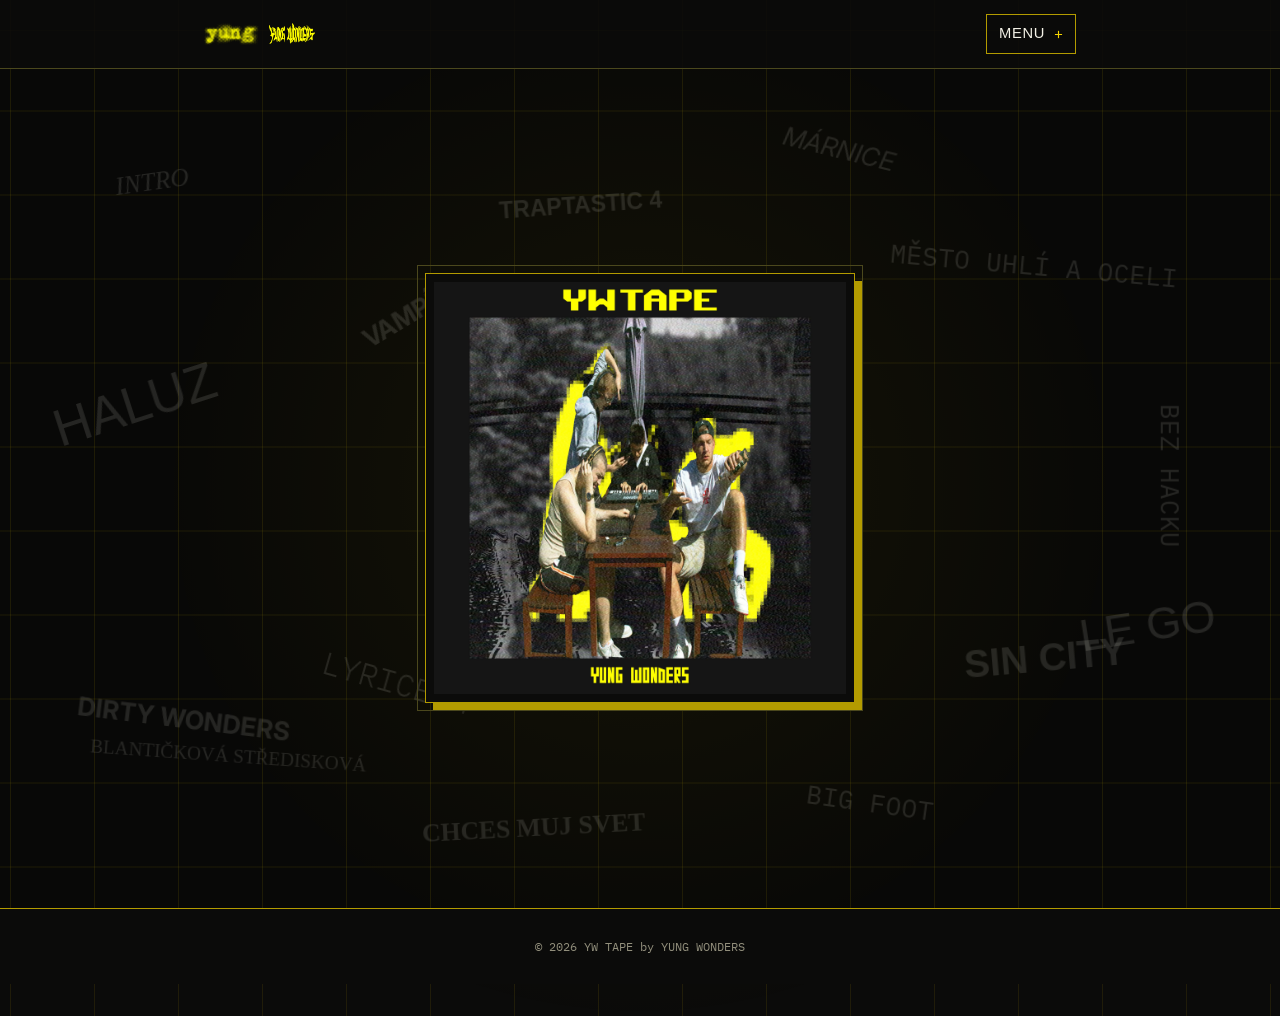
==== commit 7ea44d23: "Add files via upload" ====
--- a/newalbum.html
+++ b/newalbum.html
@@ -87,11 +87,7 @@
 			const isNewTab = link.target === '_blank';
 
 			if (isInternal && !isNewTab) {
-				event.preventDefault();
-				document.body.classList.add('page-leave');
-				window.setTimeout(() => {
-					window.location.href = url.href;
-				}, 260);
+				return;
 			}
 		});
 	});
--- a/style.css
+++ b/style.css
@@ -40,17 +40,20 @@
     line-height:1.6;
     -webkit-font-smoothing:antialiased;
   }
-  body.page-leave{animation:page-leave 260ms ease forwards;pointer-events:none;}
-  @keyframes page-leave{
-    to{opacity:0;transform:translateY(-8px);}
+  body{
+    animation:page-sharpen 620ms cubic-bezier(.2,.8,.2,1) both;
+  }
+  @keyframes page-sharpen{
+    from{filter:blur(8px);}
+    to{filter:blur(0);}
   }
   @keyframes page-enter{
     from{opacity:0;transform:translateY(18px);}
     to{opacity:1;transform:translateY(0);}
   }
   @keyframes nav-enter{
-    from{opacity:0;transform:translateY(-8px);}
-    to{opacity:1;transform:translateY(0);}
+    from{opacity:0;translate:0 -8px;}
+    to{opacity:1;translate:0 0;}
   }
   .hero,.secret-album{animation:page-enter 700ms cubic-bezier(.2,.8,.2,1) both;}
   section,.contact,footer{animation:page-enter 700ms cubic-bezier(.2,.8,.2,1) both;animation-timeline:view();animation-range:entry 0% cover 25%;}
@@ -180,8 +183,8 @@
   .topnav-links{position:absolute;right:0;top:calc(100% + 2px);display:grid;min-width:190px;padding:8px;background:rgba(11,11,10,.97);border:1px solid var(--yellow-dim);box-shadow:5px 5px 0 var(--yellow-dim);}
   .topnav-menu[open] .topnav-links{animation:dropdown-enter 180ms ease both;transform-origin:top right;}
   @keyframes dropdown-enter{
-    from{opacity:0;transform:translateY(-8px) scale(.98);}
-    to{opacity:1;transform:translateY(0) scale(1);}
+    from{opacity:0;translate:0 -8px;scale:.98;}
+    to{opacity:1;translate:0 0;scale:1;}
   }
   .topnav-links a{color:var(--text);padding:9px 10px;border-bottom:1px solid var(--line);white-space:nowrap;transition:color 160ms ease,background 160ms ease,transform 160ms ease;animation:nav-enter 220ms ease both;}
   .topnav-links a:nth-child(2){animation-delay:35ms;}
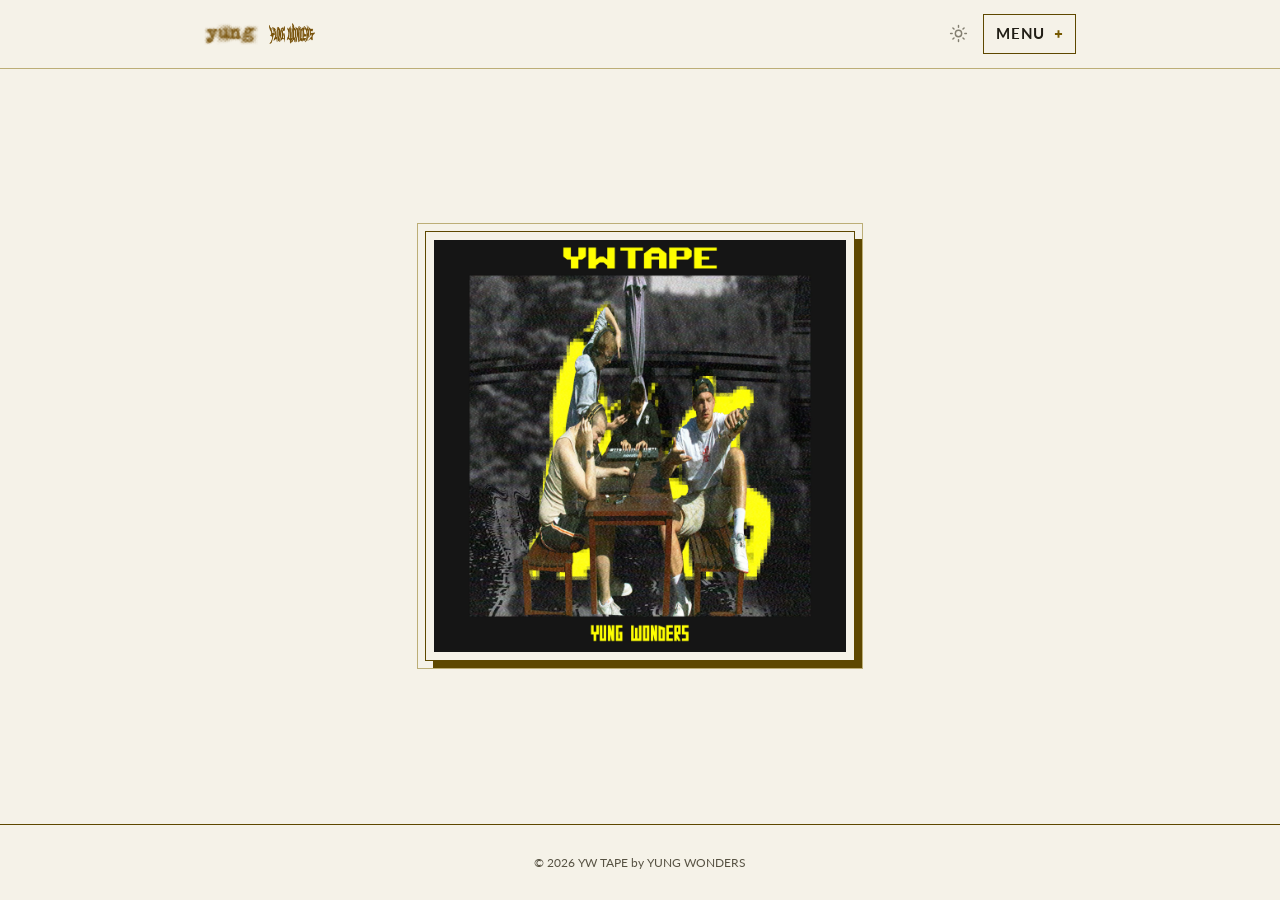
==== commit a5c472cc: "Add files via upload" ====
--- a/newalbum.html
+++ b/newalbum.html
@@ -4,9 +4,10 @@
 <meta charset="UTF-8">
 <meta name="viewport" content="width=device-width, initial-scale=1.0">
 <title>YW TAPE — YUNG WONDERS</title>
+<script src="theme.js"></script>
 <link rel="preconnect" href="https://fonts.googleapis.com">
 <link rel="preconnect" href="https://fonts.gstatic.com" crossorigin>
-<link href="https://fonts.googleapis.com/css2?family=Anton&family=IBM+Plex+Mono:wght@400;500;600&family=Inter:wght@400;500;600;700&display=swap" rel="stylesheet">
+<link href="https://fonts.googleapis.com/css2?family=Anton&family=Bowlby+One+SC&family=IBM+Plex+Mono:wght@400;500;600&family=Inter:wght@400;500;600;700&family=Lato:wght@400;700&family=Oswald:wght@400;500;600;700&display=swap" rel="stylesheet">
 <link rel="icon" type="image/webp" href="NEW_YW_logo_ALT2.webp">
 <link rel="stylesheet" href="style.css">
 </head>
@@ -22,16 +23,22 @@
 				<img src="NOVE_YW_zluta.webp" alt="YUNG WONDERS" width="1274" height="589" decoding="async">
 			</a>
 		</div>
-		<details class="topnav-menu">
-			<summary>Menu</summary>
-			<div class="topnav-links">
-				<a href="index.html#portfolio">Portfolio</a>
-				<a href="index.html#sluzby">Služby</a>
-				<a href="index.html#kontakt">Kontakt</a>
-				<a href="yw.html#identita">YW Bio</a>
-				<a href="newalbum.html#album">YW Tape</a>
-			</div>
-		</details>
+		<div class="topnav-controls">
+			<button class="theme-toggle" type="button" aria-label="Přepnout motiv">
+				<svg class="theme-icon theme-icon-sun" aria-hidden="true" viewBox="0 0 24 24" fill="none" stroke="currentColor" stroke-width="1.8" stroke-linecap="round" stroke-linejoin="round"><circle cx="12" cy="12" r="4"></circle><path d="M12 2v2m0 16v2M4.93 4.93l1.42 1.42m11.3 11.3 1.42 1.42M2 12h2m16 0h2M4.93 19.07l1.42-1.42m11.3-11.3 1.42-1.42"></path></svg>
+				<svg class="theme-icon theme-icon-moon" aria-hidden="true" viewBox="0 0 24 24" fill="none" stroke="currentColor" stroke-width="1.8" stroke-linecap="round" stroke-linejoin="round"><path d="M20.985 12.486A9 9 0 1 1 11.514 3.015a7 7 0 0 0 9.471 9.471Z"></path></svg>
+			</button>
+			<details class="topnav-menu">
+				<summary>Menu</summary>
+				<div class="topnav-links">
+					<a href="index.html#portfolio">Portfolio</a>
+					<a href="index.html#sluzby">Služby</a>
+					<a href="index.html#kontakt">Kontakt</a>
+					<a href="yw.html#identita">YW Bio</a>
+					<a href="newalbum.html#album">YW Tape</a>
+				</div>
+			</details>
+		</div>
 	</div>
 </nav>
 
@@ -53,60 +60,32 @@
 		<span class="secret-track track-dirty-wonders">DIRTY WONDERS</span>
 	</div>
 	<figure class="secret-cover">
-		<a href="https://youtu.be/dQw4w9WgXcQ?si=kz6qMoxIb705uLNq" target="_blank" rel="noopener noreferrer"><img src="COVER_YWTAPE.webp" alt="Obal alba YW TAPE" fetchpriority="high" decoding="async"></a>
+		<a href="https://distrokid.com/hyperfollow/yungwondersandyung/yw-tape" target="_blank" rel="noopener noreferrer"><img src="COVER_YWTAPE.webp" alt="Obal alba YW TAPE" fetchpriority="high" decoding="async"></a>
 	</figure>
 </main>
 
 <footer>© 2026 YW TAPE by YUNG WONDERS</footer>
 
+<script src="site.js"></script>
 <script>
-	const topnavMenu = document.querySelector('.topnav-menu');
-
-	if (topnavMenu) {
-		let topnavCloseTimer;
-
-		topnavMenu.addEventListener('pointerenter', (event) => {
-			if (event.pointerType === 'mouse') {
-				clearTimeout(topnavCloseTimer);
-				topnavMenu.open = true;
-			}
-		});
-		topnavMenu.addEventListener('pointerleave', (event) => {
-			if (event.pointerType === 'mouse') {
-				topnavCloseTimer = setTimeout(() => {
-					topnavMenu.open = false;
-				}, 220);
-			}
-		});
-	}
-
-	document.querySelectorAll('a[href]').forEach((link) => {
-		link.addEventListener('click', (event) => {
-			const url = new URL(link.href, window.location.href);
-			const isInternal = url.origin === window.location.origin;
-			const isNewTab = link.target === '_blank';
-
-			if (isInternal && !isNewTab) {
-				return;
-			}
-		});
-	});
-
   const album = document.querySelector('.secret-album');
 
   if (album) {
-    const setAlbumShift = (event) => {
-      const x = (event.clientX / window.innerWidth - 0.5) * 18;
-      const y = (event.clientY / window.innerHeight - 0.5) * 18;
+    const setAlbumPointerPosition = (event) => {
+      const bounds = album.getBoundingClientRect();
+      const pointerX = Math.min(1, Math.max(0, (event.clientX - bounds.left) / bounds.width));
+      const pointerY = Math.min(1, Math.max(0, (event.clientY - bounds.top) / bounds.height));
 
-      album.style.setProperty('--album-shift-x', `${x}px`);
-      album.style.setProperty('--album-shift-y', `${y}px`);
+      album.style.setProperty('--album-pointer-x', `${pointerX * 100}%`);
+      album.style.setProperty('--album-pointer-y', `${pointerY * 100}%`);
+      album.classList.add('is-illuminated');
     };
 
-    window.addEventListener('pointermove', setAlbumShift);
-    window.addEventListener('pointerleave', () => {
-      album.style.setProperty('--album-shift-x', '0px');
-      album.style.setProperty('--album-shift-y', '0px');
+    album.addEventListener('pointermove', setAlbumPointerPosition);
+    album.addEventListener('pointerleave', () => {
+      album.style.setProperty('--album-pointer-x', '50%');
+      album.style.setProperty('--album-pointer-y', '50%');
+      album.classList.remove('is-illuminated');
     });
   }
 </script>
--- a/style.css
+++ b/style.css
@@ -3,10 +3,48 @@
     --bg-panel:#13130e;
     --bg-panel-2:#201f0d;
     --yellow:#f4d400;
+    --yellow-rgb:244,212,0;
     --yellow-dim:#b39b00;
     --text:#f3f1e6;
-    --muted:#928f7c;
-    --line:#4b481d;
+    --muted:#b8b4a4;
+    --line:#8a7417;
+    --contact-bg:var(--yellow);
+    --on-accent:#0b0b0a;
+    --font-main:'Lato',sans-serif;
+    --font-heading:'Oswald','Arial Narrow',sans-serif;
+    --font-tape:'Bowlby One SC',sans-serif;
+  }
+  :root[data-theme="light"]{
+    color-scheme:light;
+    --bg:#f5f2e8;
+    --bg-panel:#fffdf7;
+    --bg-panel-2:#eae5d6;
+    --yellow:#765900;
+    --yellow-rgb:118,89,0;
+    --yellow-dim:#5e4800;
+    --text:#211e16;
+    --muted:#575243;
+    --line:#bcae77;
+    --contact-bg:#e2bd1f;
+    --on-accent:#211e16;
+  }
+  :root[data-theme="dark"]{color-scheme:dark;}
+  :root:not([data-theme]){color-scheme:dark;}
+  @media (prefers-color-scheme:light){
+    :root:not([data-theme]){
+      color-scheme:light;
+      --bg:#f5f2e8;
+      --bg-panel:#fffdf7;
+      --bg-panel-2:#eae5d6;
+      --yellow:#765900;
+      --yellow-rgb:118,89,0;
+      --yellow-dim:#5e4800;
+      --text:#211e16;
+      --muted:#575243;
+      --line:#bcae77;
+      --contact-bg:#e2bd1f;
+      --on-accent:#211e16;
+    }
   }
 
   *,*::before,*::after{box-sizing:border-box;}
@@ -15,6 +53,8 @@
   html{
     scrollbar-width:thin;
     scrollbar-color:var(--yellow) var(--bg);
+    isolation:isolate;
+    background:var(--bg);
   }
   ::-webkit-scrollbar{width:12px;}
   ::-webkit-scrollbar-track{background:var(--bg);}
@@ -24,28 +64,29 @@
   }
   ::-webkit-scrollbar-thumb:hover{background:var(--yellow);}
   body.no-logo-background{
+    display:flex;
+    flex-direction:column;
+    min-height:100vh;
     scrollbar-width:none;
   }
-  body.no-logo-background::-webkit-scrollbar{display:none;}
+  body.no-logo-background::-webkit-scrollbar{display:none;  }
   body{
-    --bg-shift-x:0px;
-    --bg-shift-y:0px;
     margin:0;
     background:var(--bg);
     position:relative;
     isolation:isolate;
     color:var(--text);
-    font-family:'Inter',sans-serif;
+    font-family:var(--font-main);
     font-size:16px;
     line-height:1.6;
     -webkit-font-smoothing:antialiased;
   }
   body{
-    animation:page-sharpen 620ms cubic-bezier(.2,.8,.2,1) both;
-  }
-  @keyframes page-sharpen{
-    from{filter:blur(8px);}
-    to{filter:blur(0);}
+    animation:page-fade 620ms cubic-bezier(.2,.8,.2,1) both;
+  }
+  @keyframes page-fade{
+    from{opacity:.82;}
+    to{opacity:1;}
   }
   @keyframes page-enter{
     from{opacity:0;transform:translateY(18px);}
@@ -56,40 +97,12 @@
     to{opacity:1;translate:0 0;}
   }
   .hero,.secret-album{animation:page-enter 700ms cubic-bezier(.2,.8,.2,1) both;}
-  section,.contact,footer{animation:page-enter 700ms cubic-bezier(.2,.8,.2,1) both;animation-timeline:view();animation-range:entry 0% cover 25%;}
+  section{animation:page-enter 700ms cubic-bezier(.2,.8,.2,1) both;animation-timeline:view();animation-range:entry 0% cover 25%;}
   img,svg,video,iframe{max-width:100%;}
   img,video{height:auto;}
-  body::before{
-    content:"";
-    position:fixed;
-    z-index:-1;
-    inset:-32px;
-    background-image:
-      linear-gradient(rgba(244,212,0,.18) 1px, transparent 1px),
-      linear-gradient(90deg, rgba(244,212,0,.18) 1px, transparent 1px),
-      radial-gradient(circle at center, rgba(244,212,0,.12), transparent 64%);
-    background-size:84px 84px, 84px 84px, 100% 100%;
-    background-position:calc(50% + var(--bg-shift-x)) calc(50% + var(--bg-shift-y)), calc(50% + var(--bg-shift-x)) calc(50% + var(--bg-shift-y)), center;
-    filter:blur(0.5px);
-    opacity:0.52;
-    pointer-events:none;
-    transition:background-position 180ms ease-out;
-  }
-  body.no-logo-background .secret-album::before{
-    display:block;
-    background-image:
-      linear-gradient(rgba(244,212,0,.18) 1px, transparent 1px),
-      linear-gradient(90deg, rgba(244,212,0,.18) 1px, transparent 1px),
-      radial-gradient(circle at center, rgba(244,212,0,.12), transparent 64%);
-    background-size:84px 84px, 84px 84px, 100% 100%;
-    background-position:center;
-    filter:blur(0.5px);
-    opacity:.52;
-  }
-
   h1,h2,h3{
-    font-family:'Anton',sans-serif;
-    font-weight:400;
+    font-family:var(--font-main);
+    font-weight:700;
     text-transform:uppercase;
     letter-spacing:0.01em;
     margin:auto 0 14px;
@@ -135,8 +148,7 @@
     width:100%;
     align-self:flex-start;
     z-index:50;
-    background:rgba(11,11,10,0.88);
-    backdrop-filter:blur(6px);
+    background:var(--bg);
     border-bottom:1px solid var(--line);
   }
   .topnav .wrap{
@@ -145,6 +157,7 @@
     justify-content:space-between;
     padding:14px 24px;
   }
+  .topnav-controls{display:flex;align-items:center;gap:10px;}
   .topnav-brand{
     display:flex;
     align-items:center;
@@ -157,30 +170,27 @@
     gap:10px;
   }
   .topnav-brand img{height:22px;width:auto;display:block;}
-  .topnav-brand .topnav-wordmark{height:19px;width:auto;}
   .topnav-yw{display:block;}
   .topnav-yw img{height:21px;width:auto;display:block;}
+  :root[data-theme="light"] .topnav-logos img{
+    filter:brightness(0) saturate(100%) invert(29%) sepia(68%) saturate(1000%) hue-rotate(13deg) brightness(91%) contrast(92%);
+  }
+  :root[data-theme="light"] .logo-button img{
+    filter:brightness(0) saturate(100%) invert(29%) sepia(68%) saturate(1000%) hue-rotate(13deg) brightness(91%) contrast(92%);
+  }
   .topnav-brand,.topnav-yw{position:relative;transition:transform 180ms ease,filter 180ms ease;}
   .topnav-brand::after,.topnav-yw::after{content:"";position:absolute;left:0;right:0;bottom:-7px;height:2px;background:var(--yellow);transform:scaleX(0);transform-origin:left;transition:transform 180ms ease;}
   .topnav-brand:hover,.topnav-brand:focus-visible,.topnav-yw:hover,.topnav-yw:focus-visible{transform:translateY(-3px);filter:drop-shadow(0 3px 0 var(--yellow-dim));outline:none;}
   .topnav-brand:hover::after,.topnav-brand:focus-visible::after,.topnav-yw:hover::after,.topnav-yw:focus-visible::after{transform:scaleX(1);}
   .topnav-brand:active,.topnav-yw:active{transform:translateY(0) scale(.96);filter:none;}
-  .topnav-brand span{
-    font-family:'Anton',sans-serif;
-    font-size:0.92rem;
-    color:var(--muted);
-    letter-spacing:0.05em;
-    text-transform:uppercase;
-  }
-  .topnav-menu{position:relative;font-family:'Anton',sans-serif;text-transform:uppercase;letter-spacing:0.04em;}
-  .topnav-menu summary{list-style:none;cursor:pointer;color:var(--text);font-size:0.92rem;padding:7px 30px 7px 12px;border:1px solid var(--yellow-dim);position:relative;}
-  .topnav-menu summary{transition:color 180ms ease,background 180ms ease,transform 180ms ease,box-shadow 180ms ease;}
+  .topnav-menu{position:relative;font-family:var(--font-main);font-weight:700;text-transform:uppercase;letter-spacing:0.04em;}
+  .topnav-menu summary{list-style:none;cursor:pointer;color:var(--text);font-size:0.92rem;padding:7px 30px 7px 12px;border:1px solid var(--yellow-dim);position:relative;transition:color 180ms ease,background 180ms ease,transform 180ms ease,box-shadow 180ms ease;}
   .topnav-menu summary:hover,.topnav-menu summary:focus-visible{color:var(--bg);background:var(--yellow);transform:translate(-2px,-2px);box-shadow:4px 4px 0 var(--yellow-dim);outline:none;}
   .topnav-menu summary::-webkit-details-marker{display:none;}
   .topnav-menu summary::after{content:'+';position:absolute;right:11px;color:var(--yellow);font-family:'IBM Plex Mono',monospace;}
   .topnav-menu[open] summary{color:var(--bg);background:var(--yellow);transform:translate(-2px,-2px);box-shadow:4px 4px 0 var(--yellow-dim);}
   .topnav-menu[open] summary::after{content:'−';color:var(--bg);}
-  .topnav-links{position:absolute;right:0;top:calc(100% + 2px);display:grid;min-width:190px;padding:8px;background:rgba(11,11,10,.97);border:1px solid var(--yellow-dim);box-shadow:5px 5px 0 var(--yellow-dim);}
+  .topnav-links{position:absolute;right:0;top:calc(100% + 2px);display:grid;min-width:190px;padding:8px;background:color-mix(in srgb,var(--bg) 97%,transparent);border:1px solid var(--yellow-dim);box-shadow:5px 5px 0 var(--yellow-dim);}
   .topnav-menu[open] .topnav-links{animation:dropdown-enter 180ms ease both;transform-origin:top right;}
   @keyframes dropdown-enter{
     from{opacity:0;translate:0 -8px;scale:.98;}
@@ -201,6 +211,30 @@
     .topnav-yw img{height:18px;max-width:34vw;}
     .topnav-links{right:0;min-width:170px;}
   }
+  .theme-toggle{
+    display:grid;
+    place-items:center;
+    flex:none;
+    width:30px;
+    height:30px;
+    padding:0;
+    color:var(--muted);
+    background:transparent;
+    border:1px solid transparent;
+    opacity:.72;
+    cursor:pointer;
+    transition:color 180ms ease,background 180ms ease,opacity 180ms ease;
+  }
+  .theme-toggle:hover,.theme-toggle:focus-visible{
+    color:var(--yellow);
+    background:var(--bg-panel-2);
+    opacity:1;
+  }
+  .theme-toggle:active{transform:scale(.94);}
+  .theme-icon{width:19px;height:19px;}
+  .theme-icon-sun{display:none;}
+  :root[data-theme="light"] .theme-icon-sun{display:block;}
+  :root[data-theme="light"] .theme-icon-moon{display:none;}
 
   /* ===== HERO ===== */
   .hero{
@@ -213,6 +247,10 @@
   .hero .wrap{
     position:relative;
     z-index:1;
+    padding:24px;
+    border:1px solid var(--yellow-dim);
+    border-left:4px solid var(--yellow);
+    box-shadow:5px 5px 0 var(--yellow-dim);
   }
   .hero-kicker{
     display:inline-block;
@@ -236,40 +274,27 @@
   .hero-sub b{color:var(--yellow);font-weight:600;}
 
   .secret-album{
-    --album-shift-x:0px;
-    --album-shift-y:0px;
+    --album-pointer-x:50%;
+    --album-pointer-y:50%;
     position:relative;
-    min-height:calc(100vh - 61px);
+    flex:1;
+    min-height:0;
     overflow:hidden;
-    background:#080807;
+    background-color:var(--bg);
     display:grid;
     place-items:center;
     isolation:isolate;
   }
-  .secret-album::before{
+  .secret-album::after{
     content:"";
     position:absolute;
     inset:0;
-    background-image:
-      linear-gradient(rgba(244,212,0,.18) 1px, transparent 1px),
-      linear-gradient(90deg, rgba(244,212,0,.18) 1px, transparent 1px),
-      radial-gradient(circle at center, rgba(244,212,0,.12), transparent 64%);
-    background-size:84px 84px, 84px 84px, 100% 100%;
-    background-position:calc(50% + var(--album-shift-x)) calc(50% + var(--album-shift-y)), calc(50% + var(--album-shift-x)) calc(50% + var(--album-shift-y)), center;
-    filter:blur(0.5px);
-    opacity:.52;
     z-index:-1;
-    transition:background-position 180ms ease-out;
-  }
-  .secret-album-label,.secret-album-footer{
-    position:absolute;
-    color:var(--yellow-dim);
-    font-size:.68rem;
-    letter-spacing:.08em;
-    z-index:4;
-  }
-  .secret-album-label{top:32px;left:32px;}
-  .secret-album-footer{right:32px;bottom:32px;color:var(--line);}
+    pointer-events:none;
+    background:radial-gradient(circle 280px at 50% 50%,rgba(var(--yellow-rgb),.12),transparent 75%);
+    transform:translate3d(calc(var(--album-pointer-x) - 50%),calc(var(--album-pointer-y) - 50%),0);
+    transition:transform 180ms ease-out;
+  }
   .secret-cover{
     position:relative;
     z-index:3;
@@ -284,14 +309,26 @@
     transition:transform 260ms ease,box-shadow 260ms ease;
   }
   .secret-cover:hover,.secret-cover:focus-within{transform:translate(-4px,-4px) rotate(-1deg);box-shadow:12px 12px 0 var(--yellow);}
-  .track-whispers{position:absolute;inset:0;z-index:1;pointer-events:none;}
+  .track-whispers{
+    position:absolute;
+    inset:0;
+    z-index:2;
+    pointer-events:none;
+    opacity:0;
+  }
+  .secret-album.is-illuminated .track-whispers{
+    opacity:1;
+    transition:opacity 160ms ease-out;
+    -webkit-mask-image:radial-gradient(circle 190px at var(--album-pointer-x) var(--album-pointer-y),#000 0%,#000 45%,transparent 100%);
+    mask-image:radial-gradient(circle 190px at var(--album-pointer-x) var(--album-pointer-y),#000 0%,#000 45%,transparent 100%);
+  }
   .secret-track{
     position:absolute;
     display:block;
     max-width:26vw;
     color:var(--text);
-    opacity:.12;
-    font-family:'Anton',sans-serif;
+    opacity:.58;
+    font-family:var(--font-tape);
     font-size:clamp(.8rem, 2vw, 1.8rem);
     line-height:1;
     text-transform:uppercase;
@@ -300,6 +337,10 @@
     will-change:translate;
     animation:track-drift calc(var(--drift-duration, 9s) * .8) ease-in-out var(--drift-delay, 0s) infinite alternate;
   }
+  .secret-album.is-illuminated .secret-track{
+    opacity:1;
+    text-shadow:0 0 10px rgba(var(--yellow-rgb),.72);
+  }
   @keyframes track-drift{
     0%{translate:0 0;}
     45%{translate:calc(var(--drift-x, 12px) * -0.7) calc(var(--drift-y, 8px) * -0.7);}
@@ -309,7 +350,7 @@
   .track-mesto{font-family:'Bungee','Arial Black',sans-serif;}
   .track-haluz{font-family:'Rubik Mono One',Impact,sans-serif;}
   .track-marnice{font-family:'Caveat',cursive;font-style:italic;}
-  .track-blantickova{font-family:'Permanent Marker',cursive;}
+  .track-blantickova{font-family:'Oswald',sans-serif;font-weight:700;}
   .track-lego{font-family:'Press Start 2P',Impact,sans-serif;}
   .track-bez-hacku{font-family:'Bungee Shade',Impact,sans-serif;}
   .track-chces{font-family:'Caveat',cursive;font-weight:700;}
@@ -341,16 +382,15 @@
       transition-duration:0.01ms!important;
     }
     .secret-track{animation:none;}
+    .track-whispers{transition:none;}
+    .secret-album::after{transition:none;}
   }
   @media (max-width:760px){
-    .secret-album{min-height:calc(100vh - 54px);}
     .secret-cover{width:min(68vw, 360px);}
-    .secret-track{max-width:38vw;opacity:.1;}
+    .secret-track{max-width:38vw;opacity:.5;}
     .secret-track:nth-child(7){transform:rotate(90deg) scale(.8);}
   }
   @media (max-width:560px){
-    .secret-album-label{top:22px;left:20px;}
-    .secret-album-footer{right:20px;bottom:22px;font-size:.58rem;}
     .secret-cover{width:min(72vw, 320px);}
     .secret-track{font-size:.72rem!important;}
   }
@@ -358,7 +398,7 @@
   .bio-hero .hero-portrait{width: 360px;}
   .bio-hero .name span{
     color:var(--yellow);
-    font-family:'Anton',sans-serif;
+    font-family:var(--font-main);
     font-size:1em;
     font-weight:400;
     letter-spacing:0.01em;
@@ -377,7 +417,7 @@
   .bio-panel h3{font-size:clamp(1.8rem, 4vw, 2.6rem);line-height:1.05;margin:12px 0 18px;}
   .bio-panel p{color:var(--muted);margin:0;}
   .bio-panel-accent{border-color:var(--yellow-dim);box-shadow:5px 5px 0 var(--yellow-dim);}
-  .pull-quote{font-family:'Anton',sans-serif;font-size:clamp(1.35rem, 3vw, 2rem);line-height:1.15;color:var(--text)!important;}
+  .pull-quote{font-family:var(--font-main);font-size:clamp(1.35rem, 3vw, 2rem);line-height:1.15;color:var(--text)!important;}
 
   .member-list{margin-top:40px;border-top:1px solid var(--line);}
   .member{
@@ -395,13 +435,13 @@
   .member-photo:has(a:focus-visible),
   .era-cover:has(a:hover),
   .era-cover:has(a:focus-visible){
-    background:var(--yellow);
+    background:var(--contact-bg);
     transform:translate(3px,3px);
     box-shadow:2px 2px 0 var(--yellow-dim);
   }
   .member-photo a:focus-visible,
   .era-cover a:focus-visible{outline:2px solid var(--yellow);outline-offset:3px;}
-  .member h3,.era h3{font-family:'Inter',sans-serif;text-transform:none;font-size:1.15rem;margin:0 0 5px;letter-spacing:0;font-weight:700;}
+  .member h3,.era h3{font-family:var(--font-main);text-transform:none;font-size:1.15rem;margin:0 0 5px;letter-spacing:0;font-weight:700;}
   .member p,.era p{color:var(--muted);margin:0;max-width:62ch;}
   .member-yung h3{color:var(--yellow);}
 
@@ -409,22 +449,22 @@
   .sound-copy p{color:var(--muted);max-width:56ch;margin:0 0 16px;}
   .sound-formula{border-left:3px solid var(--yellow);padding:5px 0 5px 20px;}
   .sound-formula span{color:var(--yellow-dim);display:block;margin-bottom:14px;}
-  .sound-formula strong{font-family:'Anton',sans-serif;font-weight:400;text-transform:uppercase;font-size:clamp(1.5rem, 3vw, 2.35rem);line-height:1.1;}
+  .sound-formula strong{font-family:var(--font-main);font-weight:700;text-transform:uppercase;font-size:clamp(1.5rem, 3vw, 2.35rem);line-height:1.1;}
   .tag-cloud{display:flex;flex-wrap:wrap;gap:10px;margin-top:28px;}
   .tag-cloud span{font-family:'IBM Plex Mono',monospace;color:var(--yellow);font-size:.78rem;border:1px solid var(--yellow-dim);padding:6px 10px;}
 
   .era-list{margin-top:40px;}
   .era{display:grid;grid-template-columns:112px 1fr;gap:18px;padding:24px 0;border-top:1px solid var(--line);}
   .era:last-child{border-bottom:1px solid var(--line);}
-  .era h3{color:var(--text);font-family:'Anton',sans-serif;font-size:1.5rem;text-transform:uppercase;letter-spacing:0.02em;}
+  .era h3{color:var(--text);font-family:var(--font-main);font-size:1.5rem;text-transform:uppercase;letter-spacing:0.02em;}
   .era-cover{width:112px;margin:0;padding:5px;background:var(--bg);border:1px solid var(--yellow-dim);box-shadow:4px 4px 0 var(--yellow-dim);transition:transform 140ms ease,box-shadow 140ms ease,background 140ms ease;}
   .era-cover img{display:block;width:100%;height:auto;aspect-ratio:1;object-fit:cover;}
-  .concert-section{background:var(--bg-panel-2);}
-  .concert-grid{display:grid;grid-template-columns:repeat(3,minmax(0,1fr));gap:18px;margin-top:40px;align-items:start;}
-  .concert-card{display:block;padding:8px;background:var(--bg);border:1px solid var(--yellow-dim);outline:1px solid var(--line);outline-offset:5px;box-shadow:6px 6px 0 var(--yellow-dim);transition:transform 140ms ease,box-shadow 140ms ease;background-clip:padding-box;}
+  .concert-section{background:transparent;}
+  .concert-grid{display:grid;grid-template-columns:repeat(3,minmax(0,1fr));grid-auto-rows:1fr;gap:18px;margin-top:40px;align-items:stretch;}
+  .concert-card{display:flex;flex-direction:column;height:100%;padding:8px;background:var(--bg);border:1px solid var(--yellow-dim);outline:1px solid var(--line);outline-offset:5px;box-shadow:6px 6px 0 var(--yellow-dim);transition:transform 140ms ease,box-shadow 140ms ease;background-clip:padding-box;}
   .concert-card:hover{transform:translate(3px,3px);box-shadow:3px 3px 0 var(--yellow-dim);text-decoration:none;}
   .secret-cover img,
-  .concert-card img{display:block;width:100%;height:auto;}
+  .concert-card img{display:block;width:100%;height:auto;aspect-ratio:1;object-fit:contain;background:var(--bg-panel);}
   .concert-card img{transition:filter 220ms ease,transform 220ms ease;}
   .concert-card:hover img,.concert-card:focus-visible img{filter:contrast(1.12) saturate(1.15);transform:scale(1.025);}
   .concert-meta{display:block;color:var(--yellow);padding:12px 4px 3px;font-size:.72rem;}
@@ -432,7 +472,7 @@
   .principles{display:grid;grid-template-columns:repeat(4,1fr);gap:1px;background:var(--line);border:1px solid var(--yellow-dim);margin-top:40px;outline:1px solid var(--line);outline-offset:5px;box-shadow:6px 6px 0 var(--yellow-dim);}
   .principles>div{background:var(--bg-panel);padding:24px 20px;}
   .principles span{color:var(--yellow-dim);}
-  .principles h3{font-family:'Inter',sans-serif;text-transform:none;font-size:1rem;margin:20px 0 8px;letter-spacing:0;}
+  .principles h3{font-family:var(--font-main);text-transform:none;font-size:1rem;margin:20px 0 8px;letter-spacing:0;font-weight:700;}
   .principles p{color:var(--muted);font-size:.9rem;margin:0;}
   @media (max-width:760px){
     .bio-grid,.sound-layout{grid-template-columns:1fr;}
@@ -514,9 +554,18 @@
     gap:0;
     margin-bottom:14px;
     padding-left:12px;
-    border-left:3px solid var(--yellow);
+    border-left:4px solid var(--yellow);
   }
   .section-head h2{margin:0;}
+  .section-head h2::after{
+    content:"";
+    display:block;
+    width:42px;
+    height:4px;
+    margin-top:8px;
+    background:var(--yellow);
+    box-shadow:3px 3px 0 var(--yellow-dim);
+  }
   section h2{
     font-size:clamp(1.8rem, 4vw, 2.6rem);
   }
@@ -536,7 +585,7 @@
     margin-bottom:6px;
   }
   .category-title h3{
-    font-family:'Inter',sans-serif;
+    font-family:var(--font-main);
     font-weight:700;
     text-transform:none;
     font-size:1.15rem;
@@ -569,7 +618,7 @@
     .category-desc{margin-left:0;}
   }
   .card-title{
-    font-family:'Inter',sans-serif;
+    font-family:var(--font-main);
     font-weight:700;
     font-size:1.05rem;
     margin:0 0 12px;
@@ -606,7 +655,6 @@
     width:100%;
     height:auto;
     aspect-ratio:16/9;
-    max-width:100%;
     border:1px solid var(--yellow-dim);
     outline:1px solid var(--line);
     outline-offset:4px;
@@ -662,7 +710,7 @@
   .release-role.beat{color:var(--yellow);}
 
   /* ===== CREW & BRAND ===== */
-  .crew-section{background:var(--bg-panel-2);}
+  .crew-section{background:transparent;}
   .crew-gallery{
     display:grid;
     grid-template-columns:repeat(2,minmax(0,1fr));
@@ -715,6 +763,12 @@
     box-shadow:5px 5px 0 var(--yellow-dim);
     transition:transform 140ms ease, box-shadow 140ms ease, background 140ms ease;
   }
+  .logo-button img{
+    padding:0;
+    border:0;
+    outline:0;
+    background:transparent;
+  }
   .logo-button:hover,
   .logo-button:focus-visible{
     background:var(--yellow);
@@ -784,7 +838,7 @@
     margin-bottom:16px;
   }
   .service h3{
-    font-family:'Inter',sans-serif;
+    font-family:var(--font-main);
     font-weight:700;
     text-transform:none;
     font-size:1.1rem;
@@ -811,8 +865,8 @@
   /* ===== CONTACT ===== */
   .contact{border-bottom:none;padding-bottom:0;}
   .contact-inner{
-    background:var(--yellow);
-    color:var(--bg);
+    background:var(--contact-bg);
+    color:var(--on-accent);
     padding:80px 0;
     border-top:2px solid var(--bg);
     border-bottom:2px solid var(--bg);
@@ -825,16 +879,16 @@
     gap:40px;
   }
   .contact h2{
-    color:var(--bg);
+    color:var(--on-accent);
     font-size:clamp(2rem, 5vw, 3.4rem);
     max-width:12ch;
   }
   .contact-h4{
-    font-family:'Anton',sans-serif;
+    font-family:var(--font-main);
     font-weight:400;
     text-transform:uppercase;
     letter-spacing:0.01em;
-    color:var(--bg);
+    color:var(--on-accent);
     font-size:clamp(1.35rem, 3vw, 1.95rem);
     line-height:1.1;
     margin:0 0 14px;
@@ -852,8 +906,20 @@
     font-family:'IBM Plex Mono',monospace;
     font-size:0.95rem;
   }
-  .contact-links a{color:var(--bg);border-bottom:1px solid var(--bg);}
-  .contact-links a:hover{opacity:0.7;text-decoration:none;}
+  .contact-links a{
+    display:inline-block;
+    color:var(--on-accent);
+    border-bottom:1px solid var(--on-accent);
+    transition:transform 180ms ease,color 180ms ease,border-color 180ms ease;
+  }
+  .contact-links a:hover,
+  .contact-links a:focus-visible{
+    color:var(--bg-panel);
+    border-bottom-color:var(--bg-panel);
+    text-decoration:none;
+    transform:translateX(5px);
+  }
+  .contact-links a:active{transform:translateX(2px) scale(.98);}
   .contact-links .label{display:block;font-size:0.72rem;color:#4a4200;margin-bottom:2px;}
 
   footer{
@@ -903,3 +969,15 @@
     .secret-album-footer{right:14px;bottom:18px;font-size:.52rem;}
     .secret-cover{width:min(78vw,320px);}
   }
+
+  body:not(.no-logo-background){
+    --font-main:'Noto Sans','Lato',sans-serif;
+    --font-heading:'Oswald','Noto Sans Condensed','Arial Narrow',sans-serif;
+  }
+  body:not(.no-logo-background),body:not(.no-logo-background) *{font-family:var(--font-main);}
+  body:not(.no-logo-background) h1,
+  body:not(.no-logo-background) h2,
+  body:not(.no-logo-background) h3,
+  body:not(.no-logo-background) h4{font-family:var(--font-heading);}
+  body.no-logo-background footer,
+  body.no-logo-background footer *{font-family:var(--font-main);}
